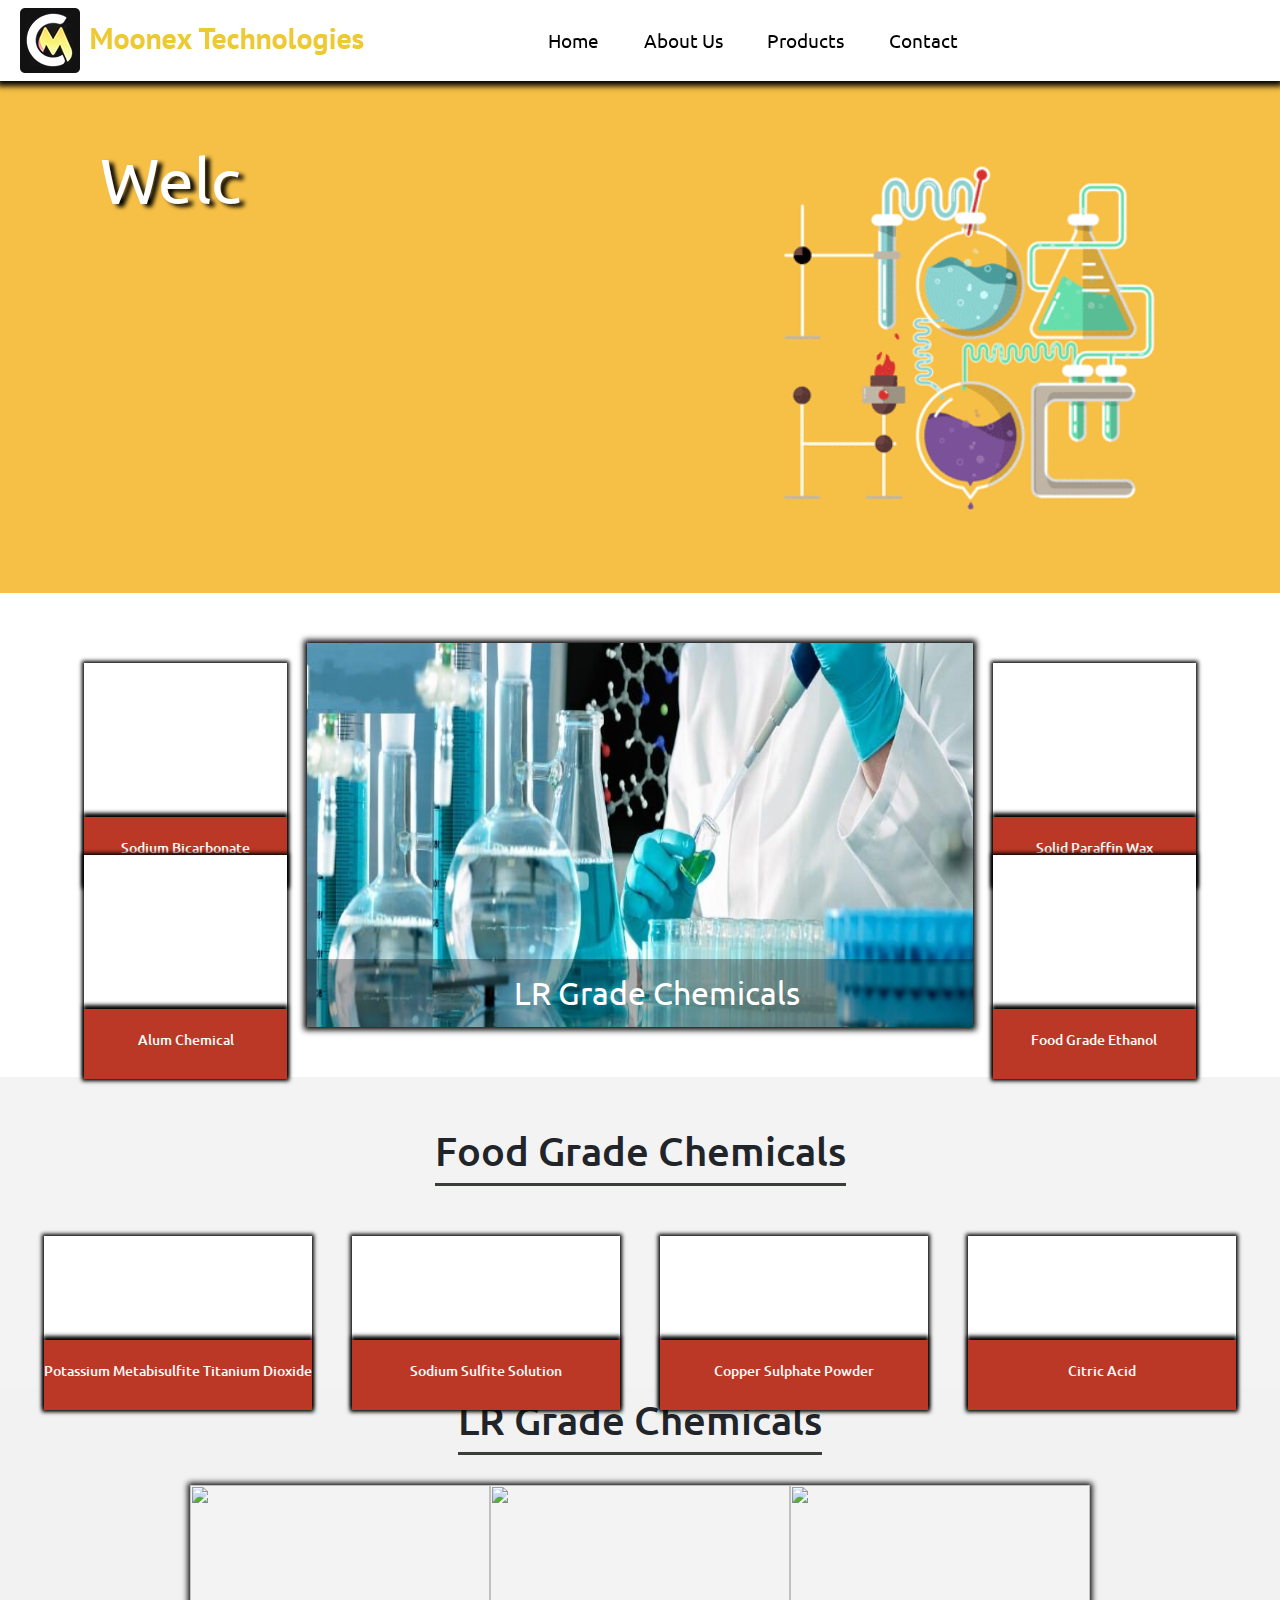
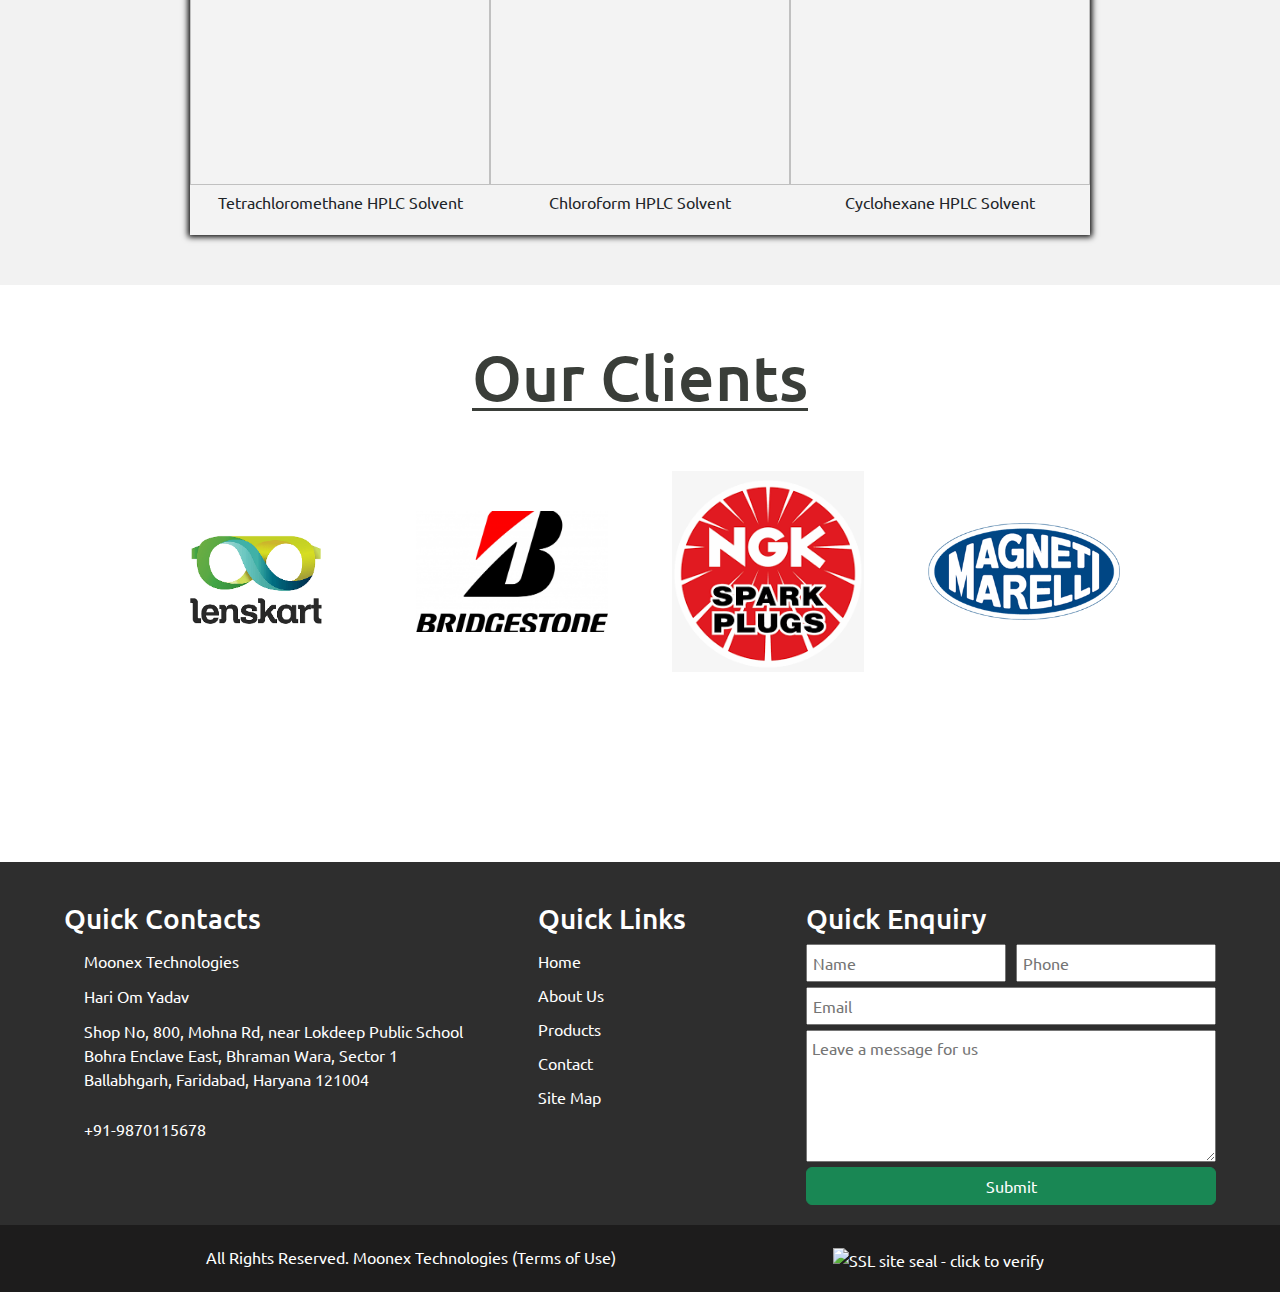
==== index.html @ 4b6b321c "Add files via upload" ====
<!DOCTYPE html>
<html lang="en">
<head>
    <meta charset="UTF-8">
    <meta http-equiv="X-UA-Compatible" content="IE=edge">
    <meta name="viewport" content="width=device-width, initial-scale=1.0">
    <title>Moonex Technologies</title>
    <link rel="stylesheet" href="https://cdn.jsdelivr.net/npm/bootstrap@5.1.1/dist/css/bootstrap.min.css">
    <link rel="stylesheet" href="css/index.css">
    <link rel="stylesheet" href="css/indexmobile.css">
    <script src="https://use.fontawesome.com/1861f71565.js"></script>
    <script src="js/data.js"></script>
</head>
<body>
    
    <!-- navbar -->
    <nav>
        
        <div class="mobile__toggle_off"  onclick="myFunction()">
            <span class="fa fa-bars" id="bars"></span>
            <span class="fa fa-times" id="wheel"></span>

        </div>
        <div class="verticalDrop" id="vDropOn">
            <div class="vertical__box" id="vd1"onclick="navDrop(this.id)">JIS Test Powder</div>
            <div class="vertical__box" id="vd2"onclick="navDrop(this.id)">Test Dust</div>
            <div class="vertical__box" id="vd3"onclick="navDrop(this.id)">SAP Test Powder</div>
            <div class="vertical__box" id="vd4"onclick="navDrop(this.id)">Fuel Contaminants</div>
            <div class="vertical__box" id="vd5"onclick="navDrop(this.id)">Lab Grade Chemicals</div>
            <div class="vertical__box" id="vd6"onclick="navDrop(this.id)">Industrial Chemicals & Lubricant Oils</div>
            <div class="vertical__box" id="vd7"onclick="navDrop(this.id)">Rubber Processing Oil & Chemicals</div>
            <div class="vertical__box" id="vd8"onclick="navDrop(this.id)">Food Grade Chemicals</div>
            <div class="vertical__box" id="vd9"onclick="navDrop(this.id)">Textile Chemicals, Paint & Paper Chemicals</div>
            <div class="vertical__box" id="vd10"onclick="navDrop(this.id)">RO Antiscalant Chemicals</div>
            <div class="vertical__box" id="vd11"onclick="navDrop(this.id)">Cleaning Chemicals</div>
            <div class="vertical__box" id="vd12"onclick="navDrop(this.id)">Post Solder Cleaning Chemical Solvents</div>
            <div class="vertical__box" id="vd13"onclick="navDrop(this.id)">SMT Spare Parts</div>
    </div>
        <div class="mobile__toggle_on" id="mobile__on">
        
            <div class="vertical__box"><a href="">Home</a></div>    
            <div class="vertical__box"><a href="html/about_us.html">About Us</a></div>
            <div class="vertical__box" id="vertical_product">Products
            
            
            </div>

            <div class="vertical__box"><a href="html/contact.html">Contact</a></div>
            
    </div>
        
        <div class="logo">
            <img src="photos/logo.png" alt="" srcset="" onclick="goToHome()">
        </div>
        
        <!-- <div class="menu"> -->
            <ul class="list__items">
                <li><a href="">Home</a></li>
                <li><a href="html/about_us.html">About Us</a></li>
                <li id="product_dropdown"><a href="html/products.html">Products </a>
                <div id="dropDown">

                        <!-- https://qmigo.github.io/moonex.github.io/html/products.html -->
                        <div id="nv1"onclick="navDrop(this.id)">JIS Test Powder</div>
                        <div id="nv2"onclick="navDrop(this.id)">Test Dust</div>
                        <div id="nv3"onclick="navDrop(this.id)">SAP Test Powder</div>
                        <div id="nv4"onclick="navDrop(this.id)">Fuel Contaminants</div>
                        <div id="nv5"onclick="navDrop(this.id)">Lab Grade Chemicals</div>
                        <div id="nv6"onclick="navDrop(this.id)">Industrial Chemicals & Lubricant Oils</div>
                        <div id="nv7"onclick="navDrop(this.id)">Rubber Processing Oil & Chemicals</div>
                        <div id="nv8"onclick="navDrop(this.id)">Food Grade Chemicals</div>
                        <div id="nv9"onclick="navDrop(this.id)">Textile Chemicals, Paint & Paper Chemicals</div>
                        <div id="nv10"onclick="navDrop(this.id)">RO Antiscalant Chemicals</div>
                        <div id="nv11"onclick="navDrop(this.id)">Cleaning Chemicals</div>
                        <div id="nv12"onclick="navDrop(this.id)">Post Solder Cleaning Chemical Solvents</div>
                        <div id="nv13"onclick="navDrop(this.id)">SMT Spare Parts</div>
                    </div>
                </li>
                
                <li><a href="html/contact.html">Contact</a></li>
            </ul>
        <div class="contact__icons">
            <div class="icons__hover " >
                
                <span class="fa fa-mobile fa-lg " ></span>
            </div>
            <div class="contact_notification">
                <p> BALLABHGARH, FARIDABAD, HARYANA</p>
                <p> GST NO. : 06ANDPY6567A1ZT </p>
                <p> +91-9310687322</p>
                
            </div>

            <div class="icons__hover">
                
                <span class="fa fa-envelope fa-sm" onclick="gmail()"></span>
            </div>
            <div class="contact_notification">
                <p> BALLABHGARH, FARIDABAD, HARYANA</p>
                <p> GST NO. : 06ANDPY6567A1ZT </p>
                <p> moonex@gmail.com</p>
                
            </div>
            <div class="icons__hover">
                
                <span class="fa fa-whatsapp fa-lg" onclick="whtsapWeb()"></span>
            </div>
            <div class="contact_notification">
                <p> BALLABHGARH, FARIDABAD, HARYANA</p>
                <p> GST NO. : 06ANDPY6567A1ZT </p>
                <p> +91-9310687322</p>
                
            </div>
            
        </div>
         
    </nav>
   
    <!-- navbar -->


    <!-- Primary section -->
    <section class="primary">
        
            <div class="primary__content ">
                <span class="fs demo"></span>
                <span class="fm demo"></span>
                <span class="fl demo"></span>

            </div>
            <div class="primary__gallery">
                <img src="photos/6EU.gif" alt="">
            </div>
        
        
    </section>
    <!-- Primary section -->
    <!-- slide header -->
    <section class="slide_show">
        <div class="slideLeft">
            <div class="product_card">
                <div class="image_holder">
                    <img class="scroll-page" onclick="imageClicked(this.id)" id="Sodium Bicarbonate" src="https://2.wlimg.com/product_images/bc-small/2021/8/7286909/watermark/sodium-bicarbonate-1612415874-5712691.jpeg" alt="">
                </div>

              <div class="product_heading">
                    <h1>
                        Sodium Bicarbonate
                    </h1>
              </div>
            </div>
            <div class="product_card">
                <div class="image_holder">
                    <img onclick="imageClicked(this.id)" id="Alum Chemical" src="https://2.wlimg.com/product_images/bc-small/2020/7/7286909/watermark/alum-chemical-1595571303-5528012.jpeg" alt="">
                    
                </div>

            <div class="product_heading">
                    <h1>
                        Alum Chemical
                    </h1>
                </div>
            </div>
        </div>
        <div class="frame"> 
            <div class="slides" id="1">
              <img onclick="bannerClicked(this.id)" id="html/products.html#nv1" src="photos/ss1.jpg" alt="">
              <div class="img_desc">JIS Test Powder</div>
            </div>
            <div class="slides" id="2">
              <img onclick="bannerClicked(this.id)" id="html/products.html#nv5" src="photos/ss2.jpeg" alt="">
              <div class="img_desc">LR Grade Chemicals</div>
            </div>
            <div class="slides" id="3">
              <img onclick="bannerClicked(this.id)" id="html/products.html#nv6" src="photos/ss3.jpg" alt="">
              <div class="img_desc">Industrial Chemicals & Lubricant Oil</div>
            </div>
            <div class="slides" id="4">
              <img onclick="bannerClicked(this.id)" id="html/products.html#nv7" src="photos/ss4.jpg" alt="">
              <div class="img_desc">Oils & Chemicals Absorbents Products</div>
            </div>
            <div class="slides" id="5">
              <img src="" alt="">
              <div class="img_desc"></div>
            </div>
          </div>
         <div class="slideRight">
            <div class="product_card">
                <div class="image_holder">
                    <img onclick="imageClicked(this.id)" id="Solid Paraffin Wax" src="https://2.wlimg.com/product_images/bc-small/2020/7/7286909/watermark/solid-paraffin-wax-1595571397-5528017.jpeg" alt="">
                </div>
                
                <div class="product_heading">
                    <h1>
                        Solid Paraffin Wax
                    </h1>
                </div>
                
            </div>

            <div class="product_card">
                <div class="image_holder">
                    <img onclick="imageClicked(this.id)" id="Food Grade Ethanol" src="https://2.wlimg.com/product_images/bc-small/2020/7/7286909/watermark/food-grade-ethanol-1595571522-5528024.jpeg" alt="">
                    <!-- <img src="images.jpeg" alt=""> -->
                </div>
                <!-- <span class="fa fa-chevron-left nav_button nvbl"></span> -->
                <!-- <span class="fa fa-chevron-right nav_button nvbr"></span> -->
                
                <div class="product_heading">
                    <h1>
                        Food Grade Ethanol
                    </h1>
                </div>
                
            </div>
         </div>
    </section>
    <!-- slide header -->

    <!-- product section -->
    <section class="product" id="product">
        <div>
        <h1>Food Grade Chemicals</h1>
        <div class="underline"></div>
        </div>
        <div class="product_card_container">
            <div class="product_card">
                <div class="image_holder">
                    <img onclick="imageClicked(this.id)" id="Potassium Metabisulfite Titanium Dioxide" class="scroll-page" id="id-1" src="https://2.wlimg.com/product_images/bc-small/2020/7/7286909/watermark/potassium-metabisulfite-titanium-dioxide-1595333790-5528004.jpeg" alt="">
                </div>

              <div class="product_heading">
                    <h1>
                        Potassium Metabisulfite Titanium Dioxide
                    </h1>
              </div>
            </div>
            <div class="product_card">
                <div class="image_holder">
                    <img onclick="imageClicked(this.id)" id="Sodium Sulfite Solution" src="https://2.wlimg.com/product_images/bc-small/2020/7/7286909/watermark/sodium-sulfite-solution-1595333713-5527999.jpeg" alt="">
                    
                </div>

            <div class="product_heading">
                    <h1>
                        Sodium Sulfite Solution
                    </h1>
                </div>
            </div>
            <div class="product_card">
                <div class="image_holder">
                    <img onclick="imageClicked(this.id)" id="Copper Sulphate Powder" src="https://2.wlimg.com/product_images/bc-small/2020/7/7286909/watermark/copper-sulfate-1595571273-5528010.jpeg" alt="">
                </div>
                
                <div class="product_heading">
                    <h1>
                        Copper Sulphate Powder
                    </h1>
                </div>
                
            </div>

            <div class="product_card">
                <div class="image_holder">
                    <img onclick="imageClicked(this.id)" id="Citric Acid" src="https://2.wlimg.com/product_images/bc-small/2020/7/7286909/watermark/citric-acid-1595571235-5528005.jpeg" alt="">
                </div>
                
                <div class="product_heading">
                    <h1>
                        Citric Acid
                    </h1>
                </div>
                
            </div>
          
        </div>
       
    
        </section>
        

    <!-- product section -->
    
    <section class="button_gallery">
        <div style="width: fit-content; margin: auto;">
        <h1 class="new_heading">LR Grade Chemicals</h1>
        <div class="underline"></div>
        </div>
        <div id="new_gallery">
            <div id="new_strip">
            <div class="new_frame">
                <img onclick="imageClicked(this.id)" id="HPLC Gradient Grade Solvent"src="https://2.wlimg.com/product_images/bc-full/2020/7/7286909/watermark/hplc-gradient-grade-solvent-1595407750-5528872.jpeg" alt="">
                <div class="frame_title">HPLC Gradient Grade Solvent</div>
            </div>
            <div class="new_frame">
                <img onclick="imageClicked(this.id)" id="Isooctane HPLC Solvent" src="https://2.wlimg.com/product_images/bc-full/2020/7/7286909/watermark/isooctane-hplc-solvent-1595407838-5528873.jpeg" alt="">
                <div class="frame_title">Isooctane HPLC Solvent</div>
            </div>
            <div class="new_frame">
                <img onclick="imageClicked(this.id)" id="1-4 Dioxane HPLC Solvent" src="https://2.wlimg.com/product_images/bc-small/2020/7/7286909/watermark/1-4-dioxane-hplc-solvent-1595407894-5528874.jpeg" alt="">
                <div class="frame_title">1-4 Dioxane HPLC Solvent</div>
            </div>
            <div class="new_frame">
                <img onclick="imageClicked(this.id)" id="Tetrachloromethane HPLC Solvent"src="https://2.wlimg.com/product_images/bc-small/2020/7/7286909/watermark/tetrachloromethane-hplc-solvent-1595407947-5528875.jpeg" alt="">
                <div class="frame_title">Tetrachloromethane HPLC Solvent</div>
            </div>
            <div class="new_frame">
                <img onclick="imageClicked(this.id)" id="Chloroform HPLC Solvent" src="https://2.wlimg.com/product_images/bc-small/2020/7/7286909/watermark/chloroform-hplc-solvent-1595408027-5528876.jpeg" alt="">
                <div class="frame_title">Chloroform HPLC Solvent</div>
            </div>
            <div class="new_frame">
                <img onclick="imageClicked(this.id)" id="Cyclohexane HPLC Solvent" src="https://2.wlimg.com/product_images/bc-small/2020/7/7286909/watermark/cyclohexane-hplc-solvent-1595408086-5528878.jpeg" alt="">
                <div class="frame_title">Cyclohexane HPLC Solvent</div>
            </div>
            <div class="new_frame">
                <img onclick="imageClicked(this.id)" id="Acetonitrile HPLC Solvent"src="https://2.wlimg.com/product_images/bc-small/2020/7/7286909/watermark/acetonitrile-hplc-solvent-1595408192-5528880.jpeg" alt="">
                <div class="frame_title">Acetonitrile HPLC Solvent</div>
            </div>
            
            </div>
            <span id="new_left" onclick="right()"  class="fa fa-chevron-left"></span>
        <span id="new_right" onclick="left()"    class="fa fa-chevron-right"></span>
        </div>
        
    </section>
    <!-- moving gallery -->
    
    <!-- client section -->
    <section class="clients">
        <div>
        <h1>Our Clients</h1>
        <div class="underline"></div>
        </div>
        <div class="client__container">
            <div class="client">
                <img src="photos/lenskart.png" alt="">
                
            </div>
            <div class="client">
                <img src="photos/bs_logo.png" alt="">
            </div>
            <div class="client">
                <img src="photos/ngk_spark_plug_logo.png" alt="">

            </div>
            <div class="client">
                <img src="[data-uri]" alt="">

            </div>
            <div class="client">
                <img src="https://www.jbmgroup.com/wp-content/uploads/2021/02/thumbnail_JBM_Logo-01-01-01_gs.png" alt="">

            </div>
            <div class="client">
                <img src="https://iocl.com/assets/images/logo.gif" alt="">

            </div>
            <div class="client">
                <img src="https://wipehotwire.com/assets/images/logo.png" alt="">

            </div>
            <div class="client">
                <img src="https://www.nipponsteel.com/en/common/images/header_logo01.png" alt="">

            </div>
            <div class="client">
                <img src="https://www.munjalauto.com/wp-content/uploads/2018/09/2018-09-27.png" alt="">

            </div>
            <div class="client">
                <img src="https://www.nitto.com/common/img/nitto_logo.svg" alt="">

            </div>
           
        </div>
    </section>

    <!-- client section -->

    <!-- footer -->

    <section class="footer">
        <div class="footer_one">
            <div class="q_contact">
                <h3>
                    Quick Contacts
                </h3>
                <span>
                    <i class="fa fa-building"></i>
                    Moonex Technologies
                </span>
                <span>
                    <i class="fa fa-user fa-lg"></i>
                    Hari Om Yadav
                </span>
                <span id="span3">
                    <i class="fa fa-map-marker fa-lg"></i>
                    <p>Shop No, 800, Mohna Rd, near Lokdeep Public School
                    Bohra Enclave East, Bhraman Wara, Sector 1
                    Ballabhgarh, Faridabad, Haryana 121004 </p>
                </span>
                <span>
                    <i class="fa fa-mobile fa-2x"></i>
                    +91-9870115678
                </span>
                <div class="footerline"></div>
            </div>
            
            <div class="q_links">
                <h3>
                    Quick Links
                </h3>
                <a href="index.html">Home</a>
                <a href="html/about_us.html">About Us</a>
                <a href="html/products.html">Products</a>
                <a href="html/contact.html">Contact</a>
                <a href="html/contact.html#map">Site Map</a>
                <div class="footerline"></div>

            </div>
            <div class="q_enquiry">
                <h3>
                    Quick Enquiry
                </h3>
                <form action="" method="post" id="form" class="form">
                    <input id="name"type="text" name="name" placeholder="Name" required>
                    <input id="telephone" type="tel" name="mobile" id="" placeholder="Phone" required>
                    <input id="email"type="email" placeholder="Email" required>
                   
                    <textarea name="" id="textarea" cols="30" rows="5" placeholder="Leave a message for us" required></textarea>
                    <button class="btn btn-success">Submit</button>
                </form>
                
            </div>
        </div>
        <div class="footer_two">
            <div class="footer_content">
                All Rights Reserved. Moonex Technologies (Terms of Use)<br>
                <!-- Developed & Managed By Weblink.In Pvt. Ltd. -->
            </div>
            <div class="footer_logo">
                <!-- <img src="https://catalog.wlimg.com/main-common/ei.png" alt=""> -->
                <img style="cursor:pointer;cursor:hand" src="https://seal.starfieldtech.com/images/3/en/siteseal_sf_3_h_l_m.gif"  alt="SSL site seal - click to verify">
            </div>
        </div>
    </section>
    <!-- footer -->

    <!-- invisible a buttons -->

<a href="html/enquiry.html" style="display: none;"id="linktoEnquiry"></a>
<a href=""style="display: none;" id="linktoProduct"></a>
<a href="https://mail.google.com/mail/?view=cm&fs=1&tf=1&to=ank031100@gmail.com" id="gmail" style="display: none;"  target="_blank"></a>
<script src="js/slideShow.js"></script>
<script>
     
        function imageClicked(id)
{   
    var photo=document.getElementById(id).getAttribute('src');

    localStorage.setItem("titleSearch",id);
    localStorage.setItem("productPic",photo);
    var linktoEnquiry=document.getElementById("linktoEnquiry");
                linktoEnquiry.click();
} 

function bannerClicked(id)
{
    var linkbutton=document.getElementById("linktoProduct");
    linkbutton.setAttribute("href",id);
    linkbutton.click();

}

window.onload=()=>{
    var i=0;
            var j=0;
            var speed = 200;
            txt="Welcome";
            function typeWriter() {
              if (i < txt.length) {
                  document.getElementsByClassName("demo")[j].innerHTML += txt.charAt(i);
                  setTimeout(typeWriter, speed);
                i++;
              }
              
              else 
              {
                 i=0;j++;
                 if(j==1) 
                 txt="To";
                 else
                 txt="Moonex";
    
                  typeWriter();
              }
            }
            
            typeWriter();


}    
           
function whtsapWeb()
{
    window.location.href="https://api.whatsapp.com/send/?phone=919870115678&text&app_absent=0";
}
function gmail()
{
    document.getElementById("gmail").click();

}

        
        var dropDown=document.getElementById("dropDown");
        dropDown.addEventListener("scroll",()=>{
            document.getElementsByTagName("body")[0].style.overflow=0;
        })

        window.addEventListener("resize",()=>{
            var x=document.getElementById("mobile__on");
        if(window.innerWidth>480)
        {
            x.style.display="none";
        }
        })

        function navDrop(id)
        {   
            var str=id.substr(2);
           console.log(str);
            var linkbutton=document.getElementById("linktoProduct");
            linkbutton.setAttribute("href",`html/products.html#nv${str}`);
            document.getElementById("linktoProduct").click();
        }
        
function goToHome(){
    var a = document.createElement("a");
    a.href="";
    a.click();
} 
 
</script>   
<script src="js/buttonSlideShow.js"></script>

<script src="js/mobileNav.js"></script>

</body>

</html>
---- css/index.css ----
@import url('https://fonts.googleapis.com/css2?family=Ubuntu:wght@300;400&display=swap');
*{
    margin: 0;
    padding: 0;
    font-family: 'Ubuntu', sans-serif;
    box-sizing: border-box;
    cursor: default;
    

}



/* navbar css */
/* phone toggle */
#vDropOn{
    display: none;
}
nav{
    position: sticky;
    left: 0;
    top: 0;
    display: flex;
    width: inherit;
    align-items: center;
    justify-content: space-between;
    background-color: #fff; 
    padding: 5px 0; 
    z-index: 1000;
    height: fit-content;
    padding: 8px 0px;
    box-shadow: 0px 2px 6px 3px black;
}

.mobile__toggle_off{
    display: none;
    margin-left: 10px;
    font-size: 2rem;
    align-items: center;
    justify-content: center;
    overflow: hidden;
}
.mobile__toggle_on{
    position: absolute;
    top:70px;
    left: 0px;
    display: none;
    background-color: #DCDCDC;
    flex-direction:column;
    width: 300px;
    height: 300px;
    border-radius: 7px;
    

}
.vertical__box{
    width: inherit;
    height: 25%;
    display: flex;
    align-items: center;
     
}
.vertical__box:hover{
    transition: transform 0.4s ease-in;
    transform: scale(1.02);
    background-color: #9c9c9c;
    
}
.vertical__box > a{
    text-decoration: none;
    font-family: 'Ubuntu', sans-serif;
    color: black;
    font-weight: bold;
    font-size: 1.4rem;  
    margin:5px 10px;
}
.logo > img{
    margin-left: 20px;
    object-fit: contain;
}

/* when screen size reduces .list__items will disappear */
.list__items{
    width:40vw;
    display: flex;
    align-items: center;
    justify-content: space-evenly;
    margin-block-end: 0px;

}
.list__items > li{
    list-style: none;
    width: fit-content;
    height: 65px;
    display: flex;
    align-items: center;
    /* background-color: teal; */
    
}
.list__items>li>a:hover{
    background-color: #f6c046;
    color: black;
    border-radius: 20px;
    

}
.list__items > li> a{
    text-decoration: none;
    color: black;
    font-size: 1.2rem;
    padding: 7px 10px;

}
/* dropdown */
#product_dropdown{
    position: relative;
    /* background-color: tomato; */
}
#product_dropdown:hover #dropDown{
    display: flex;
}
#dropDown{
    display: none;
    position: absolute;
    min-width: fit-content;
    width: 20vw;
    /* padding: 10px; */
    padding-left: 0px;
    padding-right: 0px;
    padding-inline-start: 0px;
    z-index: 1001;
    left: 0;
    top: 65px;;
    border: 1px solid black;
    background-color: white;
    /* display: flex; */
    list-style: none;
    flex-direction: column;
    box-shadow: 0px 0px 6px 2px black;
    overflow-y: scroll;
    max-height: 65vh;
    -ms-overflow-style: none;  /* IE and Edge */
    scrollbar-width: none;  /* Firefox */
}
#dropDown::-webkit-scrollbar{
    width: 0;
    background: transparent;
}

#dropDown>div{
    width: inherit;
    height: fit-content;
    padding:1rem 0px 0.5rem 1rem;
    font-size:0.9rem;
    cursor: default;
}
#dropDown>div:hover{
    box-shadow: 0px 0px 6px 3px black;
}
#dropDown>div>a{
    text-decoration: none;
    color: black;
}

/* dropdown */


.contact_notification{
    position: absolute;
    height: 35px;
    width: 100vw;
    top: 60px;
    right: -20px;
    z-index: 0;
    display: none;

    /* border: 1px solid black; */
}
.contact_notification>p{
    display: block;
    height: fit-content;
    /* background-color: black; */
    font-size: 1rem;
    margin: auto;
}


.contact__icons{
    display: flex;
    align-items: center;
    justify-content: space-between;
    color: black;
    font-size: 1.3rem;
    min-width: 130px;
    margin: 0 20px;
    position: relative;
}
.icons__hover{
    width: 40px;
    height: 40px;
    display: flex;
    justify-content: center;
    align-items: center;
    font-size: 1.5rem;
    position: relative;
}
.icons__hover:hover + .contact_notification{
    animation: zoom_out 0.2s 1 linear forwards;
    background: #000;
    box-shadow: 0px 0px 6px 2px black;
    color: white;
    display: flex;
    /* justify-content: center;
    align-items: center; */
    
}
@keyframes zoom_out{
    0% {transform: scale(0);}
    100% {transform: scale(1);}
}

.icons__hover:hover{
   color: white;
    background-color: #000;
    border-radius: 50%;
    outline: solid transparent 1px;
}

/* navbar css */

/* primary section */

.primary{
    background-color: #f6c046;    
    width:inherit;
    height: 40vw;
    display: flex;
}

.primary__content{
    width: 50%;
    display: flex;
    flex-direction: column;
    color: #fff;
    z-index: 1;
}
.typewriter .fl{
    overflow: hidden; /* Ensures the content is not revealed until the animation */
    border-right: .05em solid #3a3e39; /* The typwriter cursor */
    white-space: nowrap; /* Keeps the content on a single line */
    margin: 0 auto; /* Gives that scrolling effect as the typing happens */
    letter-spacing: 5px; /* Adjust as needed */
    animation: 
      typing 3.5s steps(40, end),
      blink-caret .75s step-end infinite;
}
@keyframes typing {
    from { width: 0 }
    to { width: 80% }
  }

@keyframes blink-caret {
    from, to { border-color: transparent }
    50% { border-color: #3a3e39; }
  }
.primary__content>span{
    margin-left: 100px;
}
.primary__content>span:nth-child(1){
    margin-top: 50px;
}

.primary__gallery{
    width: 40%;
    height:70%; 
    margin: auto;
    border-radius: 5px;
}

.primary__gallery > img{
    width: 100%;
    height: 100%;
    object-fit: cover;
    border-radius: 5px;
}
/* primary section */

/* slide header */
.slide_show{
    width: 90vw;
    height: 30vw;
    margin: 50px auto;
    display: flex;
    }

.frame{
    /* height: 500px; */
    height: 100%;
    width: 700px;
    /* border: 1px solid black; */
    display: block;
    margin: auto;
    position: relative;
    overflow: hidden;
    box-shadow: 0px 0px 6px 3px black;

}
.slides{
position: absolute;
top: 0;
left: 0;
/* height: 500px; */
height: 100%;
width: 700px;
display: none;
}

/* slide animation */
@keyframes coming{
    0% {left: 700px;}
    100%{left: 0px;}
}
@keyframes going {
    0% {left: 0px;}
    100%{left: -700px;}
}
/*  slide animation*/
.slides>img{
/* height: 500px; */
width: 700px;
height: 100%;
}
.img_desc{
    position: absolute;
    bottom: 0px;
    left: 0px;
    height: fit-content;
    text-align: center;
    font-size: 2rem;
    padding:10px 0px;
    color: white;
    width: 100%;
    background-color: rgba(0, 0, 0, 0.308);
    /* background-color: brown; */
}

.slideLeft{
    display: grid;
    grid-template-columns: 1fr;
    width: 20vw;
    
}
.slideRight{
    display: grid;
    grid-template-columns: 1fr;
    width: 20vw ;
     
}
  



/* slide header */

/* product section  */
.product{
    display: flex;
    flex-direction: column;
    max-width: 100vw;
    width: inherit;
    align-items: center;
    justify-content: space-between;
    height:fit-content ;  
    padding:50px 0px 40px 0 ;
    background-color: #f3f3f3;
}
.product>h1{
    display: block;
    font-size: 3rem;
    margin-top: 20px;
    color: #3a3e39;
    line-height: 0.7;
}
.product_card_container{
    max-width: 98vw;
    width: inherit;
    display:grid;
    margin: auto;  
    grid-template-columns: 1fr 1fr 1fr 1fr;
}
.product_card{
    margin:20px;
    /* padding: 40px 20px 10px 20px; */
    background-color: white;
    box-shadow: 0px 0px 4px 2px black;
    display: flex;
    flex-direction: column;
    min-height: fit-content;
    height: 80%;
    justify-content: center;
    align-items: center;
    border-radius: 0px;    
    position: relative;
}
.image_holder{
    display: flex;
    overflow: hidden;
    scroll-behavior: smooth;
    /* min-width: 246px; */
    /* max-width: 22vw; */
    height: 100%;
    width: 100%;
}
.image_holder>img{   
    width:  90%;
    margin: 20px auto 0px auto;
    min-height: 100% ;
}
::-webkit-scrollbar{
    overflow-x: hidden;
}
.nav_button{
    font-size: 1.2rem;
    position: absolute;
    color: #3a3e39;
}
@keyframes blinking
{
    from, to { color: transparent }
  50% { color: #3a3e39; }
}
.nvbl
{
    left: 1%;      
}
.nvbr
{    
    right: 1%;
}
.product_card>span:hover{
    transition: 0.3s ease-in-out;
    font-size:1.5rem;
}
.product_heading{
   width: 100%;
   /* margin-top: 20px; */
   height: 15vh;
   max-height: 70px;
   display: flex;
   justify-content: center;
   align-items: center;
   background-color: #bb3826;
   box-shadow: 0px -3px 4px 1px black;
}
.product_heading:hover{
    background-color:#d13925;;
}
.product_heading>h1{
    font-size: 0.9rem;
    /* display: block; */
    text-align: center;
    color: #fef9f9;

}
/* product section */


/* button gallery */
.button_gallery{
    background-color: #f2f2f2;
    padding:10px 0px 50px 0px;
    height: fit-content;
    
}
#new_gallery{
    width: 900px;
    margin: auto;
    background-color: #f3f3f3;
    height: 350px;
    overflow: hidden;
    position: relative;
    box-shadow: 0px 0px 6px 2px black;
    }
  
   
    #new_strip{
        display: flex;
        width: fit-content;
        height: fit-content;
        position: absolute;
        top: 0;
        overflow-y: hidden;    
    }
    .new_frame{
        width: 300px;
        height: 100%;
        display: flex;
        flex-direction: column;
    }
    .new_frame>img{
        width: 300px;
        height: 300px;
    }
    .frame_title{
        width: 300px;
        height: 50px;
        text-align: center;
        padding: 5px;
    }
   
    #new_left{
        position: absolute;
        top: 50%;
        left: 1px;
        font-size: 2rem;
    }
    #new_right{
        position: absolute;
        top: 50%;
        right: 0;
        font-size: 2rem;
    }
    #new_left:hover,#new_right:hover{
        transition: transform .2s linear;
        transform: scale(1.4);
    }
    
/* moving gll */


/* client section */

.clients{
    width: inherit;
    height: fit-content;
    padding: 50px 0px;
    display: flex;
    flex-direction: column;
    justify-content: center;
    align-items: center;
}
.clients>div>h1{
    display: block;
    font-size: 4rem;
    margin-top: 20px;
    text-align: center;
    color: #3a3e39;
    line-height: 0.7;
    
}

.client__container{
    display: grid;
    margin-top: 30px;
    gap:70px 0px;
    grid-template-columns: 1fr 1fr 1fr 1fr ;
    width: 80%;
}
.client>img{
    width: 15vw;
    object-fit: contain;

}
.client{
    height: 100%;
    overflow:hidden;
    display: flex;
    justify-content: center;
    align-items: center;
}

/* client section */

/* footer */
.footer{
    width: inherit;
    height: fit-content;
    padding-top:20px;
    display: flex;
    flex-direction: column;
    background-color: #2e2e2e;
    color: #fff;
}
.footer_one{
    display: grid;
    grid-template-columns:2fr 1fr 2fr;
    width:90%;
    margin: 20px auto;
    gap:0px 5vw;

}
.footer_one>div{
    display: flex;
    width: 100%;
    flex-direction: column;
}
.footer span{
    margin:5px 0px;
    width: 100%;
}

.q_contact>span>i{
    margin: 0px 10px;
}
#span3{
    display: flex;
}
.q_links>a{
    margin:5px 0px;
    width: 100%;
    text-decoration: none;
    color: white;
}
.q_links>a:hover{
    text-decoration: underline;
    cursor: pointer;
}
.form{
    width: 100%;
    display: grid;
    gap:5px 10px;
    grid-template-columns: 1fr 1fr;
}
.form input,textarea{
    padding: 5px;
    width: 100%;
}
textarea,input:focus{
    outline: none;
    
}
#email{
    grid-column:1/ span 2;

}
#textarea{
    grid-column:1/ span 2;
}
.btn{
    grid-column:1/ span 2;

}
.footer_two{
    display: flex;
    width: inherit;
    height: fit-content;
    padding: 20px;
    /* margin:20px; */
    background-color: #1d1c1c;
    justify-content: space-evenly;    
}


.footer_logo>img{
    margin:0 30px;
}

/* footer */

/* utility */
#bars{
    display: flex;
    color:black;
}
#wheel{
    display: none;
    color: black;
}
.fs{
    font-size: 4rem;
    text-shadow: 5px 3px 4px black;

}
.fms{
    font-size: 4rem;
}
.fm{
    font-size: 6rem;
    text-shadow: 5px 3px 4px black;
}
.fl{
    line-height:120px;
    font-size: 8.5rem;
    text-shadow: 5px 3px 4px black;
    
}
.no_display{
    display: none;
}
.underline{
    display: block;
    width: 100%;
    line-height:-80px;
    height: 3px;
    margin-bottom: 30px;
    background-color: #3a3e39;   
}

@media screen and (max-width: 1025px) {
  
.fs{
    font-size: 3rem;
    text-shadow: 5px 3px 4px black;

}
.fms{
    font-size: 3rem;
}
.fm{
    font-size: 5rem;
    text-shadow: 5px 3px 4px black;
}
.fl{
    line-height:120px;
    font-size: 7.5rem;
    text-shadow: 5px 3px 4px black;
}
  
}
/* tablet */
    
@media screen and (min-width: 481px) and (max-width: 1024px) {
    /* nav */
    body{
        overflow-x: hidden;
    }
    #new_gallery{
        width: 600px;
        margin: auto;
        background-color: #f3f3f3;
        height: 350px;
        overflow: hidden;
        position: relative;
        box-shadow: 0px 0px 6px 2px black;
        }
    .logo{
        box-shadow: 0px 0px 6px 3px black;
        padding: 10px;
        width: 100%;
        margin: auto;
        text-align: center;
        }
    nav{
        position: sticky;
        left: 0;
        top: 0;
        display: flex;
        width: inherit;
        align-items: center;
        flex-direction: column;
        justify-content: space-between;
        background-color: #fff; 
        padding: 5px 0; 
        z-index: 1000;
        height: fit-content;
        padding: 8px 0px;
        box-shadow: 0px 2px 6px 3px black;
    }
    
    .mobile__toggle_off{
        display: none;
        margin-left: 10px;
        font-size: 2rem;
        align-items: center;
        justify-content: center;
        overflow: hidden;
    }
    .mobile__toggle_on{
        position: absolute;
        top:70px;
        left: 0px;
        display: none;
        background-color: #DCDCDC;
        flex-direction:column;
        width: 300px;
        height: 300px;
        border-radius: 7px;
        
    
    }
    .vertical__box{
        width: inherit;
        height: 25%;
        display: flex;
        align-items: center;
         
    }
    .vertical__box:hover{
        transition: transform 0.4s ease-in;
        transform: scale(1.02);
        background-color: #9c9c9c;
        
    }
    .vertical__box > a{
        text-decoration: none;
        font-family: 'Ubuntu', sans-serif;
        color: black;
        font-weight: bold;
        font-size: 1.4rem;  
        margin:5px 10px;
    }
    .logo > img{
        margin-left: 20px;
        object-fit: contain;
    }
    
    /* when screen size reduces .list__items will disappear */
    .list__items{
        width:80vw;
        display: flex;
        align-items: center;
        justify-content: space-evenly;
        margin-block-end: 0px;
    
    }
    .list__items > li{
        list-style: none;
        width: fit-content;
        height: 65px;
        display: flex;
        align-items: center;
        /* background-color: teal; */
        
    }
    .list__items>li>a:hover{
        background-color: #f6c046;
        color: black;
        border-radius: 20px;
        
    
    }
    .list__items > li> a{
        text-decoration: none;
        color: black;
        font-size: 1.0rem;
        padding: 7px 10px;
    
    }
    /* dropdown */
    #product_dropdown{
        position: relative;
        /* background-color: tomato; */
    }
    #product_dropdown:hover #dropDown{
        display: flex;
    }
    #dropDown{
        display: none;
        position: absolute;
        min-width: fit-content;
        width: 40vw;
        /* padding: 10px; */
        padding-left: 0px;
        padding-right: 0px;
        padding-inline-start: 0px;
        z-index: 1001;
        left: 0;
        top: 65px;;
        border: 1px solid black;
        background-color: white;
        /* display: flex; */
        list-style: none;
        flex-direction: column;
        box-shadow: 0px 0px 6px 2px black;
        overflow-y: scroll;
        max-height: 65vh;
        -ms-overflow-style: none;  /* IE and Edge */
        scrollbar-width: none;  /* Firefox */
    }
    #dropDown::-webkit-scrollbar{
        width: 0;
        background: transparent;
    }
    
    #dropDown>div{
        width: inherit;
        height: fit-content;
        padding:1rem 0px 0.5rem 1rem;
        font-size:0.9rem;
        cursor: default;
    }
    #dropDown>div:hover{
        box-shadow: 0px 0px 6px 3px black;
    }
    #dropDown>div>a{
        text-decoration: none;
        color: black;
    }
    
    /* dropdown */
    
    
    .contact_notification{
        position: absolute;
        height: 35px;
        width: 100vw;
        top: 60px;
        right: -20px;
        z-index: 0;
        display: none;
    
        /* border: 1px solid black; */
    }
    .contact_notification>p{
        display: block;
        height: fit-content;
        /* background-color: black; */
        font-size: 1rem;
        margin: auto;
    }
    
    
    .contact__icons{
        display: none;
        align-items: center;
        justify-content: space-between;
        color: black;
        font-size: 1.3rem;
        min-width: 130px;
        margin: 0 20px;
        position: relative;
    }
    .icons__hover{
        width: 40px;
        height: 40px;
        display: flex;
        justify-content: center;
        align-items: center;
        font-size: 1.5rem;
        position: relative;
    }
    .icons__hover:hover + .contact_notification{
        animation: zoom_out 0.2s 1 linear forwards;
        background: #000;
        box-shadow: 0px 0px 6px 2px black;
        color: white;
        display: flex;
        /* justify-content: center;
        align-items: center; */
        
    }
    @keyframes zoom_out{
        0% {transform: scale(0);}
        100% {transform: scale(1);}
    }
    
    .icons__hover:hover{
       color: white;
        background-color: #000;
        border-radius: 50%;
        outline: solid transparent 1px;
    }
    
    /* nav */

/* primary */


.primary{
    background-color: #f6c046;    
    width:inherit;
    height: 40vh;
    display: flex;
}

.primary__content{
    width: 50%;
    display: flex;
    flex-direction: column;
    color: #fff;
    z-index: 1;
}
.typewriter .fl{
    overflow: hidden; /* Ensures the content is not revealed until the animation */
    border-right: .05em solid #3a3e39; /* The typwriter cursor */
    white-space: nowrap; /* Keeps the content on a single line */
    margin: 0 auto; /* Gives that scrolling effect as the typing happens */
    letter-spacing: 5px; /* Adjust as needed */
    animation: 
      typing 3.5s steps(40, end),
      blink-caret .75s step-end infinite;
}
@keyframes typing {
    from { width: 0 }
    to { width: 80% }
  }

@keyframes blink-caret {
    from, to { border-color: transparent }
    50% { border-color: #3a3e39; }
  }
.primary__content>span{
    margin-left: 30px;
}
.primary__content>span:nth-child(1){
    margin-top: 60px;
}

.primary__gallery{
    width: 40%;
    height:70%; 
    margin: auto;
    border-radius: 5px;
}

.primary__gallery > img{
    width: 100%;
    height: 100%;
    object-fit: cover;
    border-radius: 5px;
}
/* primary section */

/* slide */
.slide_show{
    width: 100vw;
    height: 30vh;
    margin: 50px auto;
    display: flex;
    }

.frame{
    /* height: 500px; */
    height: 100%;
    width: 300px;
    /* border: 1px solid black; */
    display: block;
    margin: auto;
    position: relative;
    overflow: hidden;
    box-shadow: 0px 0px 6px 3px black;

}
.slides{
position: absolute;
top: 0;
left: 0;
/* height: 500px; */
height: 100%;
width: 300px;
display: none;
}

/* slide animation */
@keyframes coming{
    0% {left: 300px;}
    100%{left: 0px;}
}
@keyframes going {
    0% {left: 0px;}
    100%{left: -300px;}
}
/*  slide animation*/
.slides>img{
/* height: 500px; */
width: 300px;
height: 100%;
}
.img_desc{
    position: absolute;
    bottom: 0px;
    left: 0px;
    height: fit-content;
    text-align: center;
    font-size: 2rem;
    padding:10px 0px;
    color: white;
    width: 100%;
    background-color: rgba(0, 0, 0, 0.308);
    /* background-color: brown; */
}

.slideLeft{
    display: grid;
    grid-template-columns: 1fr;
    width: 25vw;
    
}
.slideRight{
    display: grid;
    grid-template-columns: 1fr;
    width: 25vw ;
     
}
  
.slideLeft>.product_card{
    margin:10px 20px;
    /* padding: 40px 20px 10px 20px; */
    background-color: white;
    box-shadow: 0px 0px 4px 2px black;
    display: flex;
    flex-direction: column;
    min-height: fit-content;
    height: 90%;
    justify-content: center;
    align-items: center;
    border-radius: 0px;    
    position: relative;
}
.slideLeft>.product_card>.product_heading{
    width: 100%;
    /* margin-top: 20px; */
    height: 5vh;
    max-height: 70px;
    display: flex;
    justify-content: center;
    align-items: center;
    background-color: #bb3826;
    box-shadow: 0px -3px 4px 1px black;
 }
 .slideLeft>.product_card>.product_heading>h1{
     font-size: 0.6rem;
     text-align: center;
 }
   
.slideRight>.product_card{
    margin:10px 20px;
    /* padding: 40px 20px 10px 20px; */
    background-color: white;
    box-shadow: 0px 0px 4px 2px black;
    display: flex;
    flex-direction: column;
    min-height: fit-content;
    height: 90%;
    justify-content: center;
    align-items: center;
    border-radius: 0px;    
    position: relative;
}
.slideRight>.product_card>.product_heading{
    width: 100%;
    /* margin-top: 20px; */
    height: 5vh;
    max-height: 70px;
    display: flex;
    justify-content: center;
    align-items: center;
    background-color: #bb3826;
    box-shadow: 0px -3px 4px 1px black;
 }
 .slideRight>.product_card>.product_heading>h1{
     font-size: 0.6rem;
     text-align: center;
 }

/* slide header */



    /* utility */
    .fs{
        font-size: 3rem;
        text-shadow: 5px 3px 4px black;
    
    }
    .fms{
        font-size: 2rem;
    }
    .fm{
        font-size: 3rem;
        text-shadow: 5px 3px 4px black;
    }
    .fl{
        line-height:120px;
        font-size: 4.5rem;
        text-shadow: 5px 3px 4px black;
    }

}
---- css/indexmobile.css ----
@media screen and (max-width:480px) {
        
    #new_gallery{
        width: 300px;
        margin: auto;
        background-color: #f3f3f3;
        height: 340px;
        overflow: hidden;
        position: relative;
        box-shadow: 0px 0px 6px 2px black;
        }


    nav{
        font-size: 0.7rem;
        display: flex;
        min-height:fit-content ;
        height: 10vh;
        
    }
    .mobile__toggle_off{
        width: 30%;
        display: block;
        margin-left: 10px;
    }
    

.mobile__toggle_on{
    position: absolute;
    top:20vw;
    left: 0px;
    display: none;
    background-color: #ffffff;
    flex-direction:column;
    width: 100vw;
    height: fit-content;
    /* height: fit-content; */
    border-radius: 0px;
    z-index: 2000;
    justify-content: center;
    align-items: center;
    box-shadow: 0px 0px 6px 3px black;
    animation: mobile 0.6s ease-out 1 forwards;
    

}

/* heree is new */
#vDropOn{
    position: absolute;
    top:20vw;
    left: 0px;
    display: none;
    background-color: #ffffff;
    flex-direction:column;
    width: 100vw;
    height: fit-content;
    /* height: fit-content; */
    border-radius: 0px;
    z-index: 2000;
    justify-content: center;
    align-items: center;
    box-shadow: 0px 0px 6px 3px black;
    animation: mobile 0.6s ease-out 1 forwards;
    

}
#vertical_product{
    /* text-decoration: none; */
    font-family: 'Ubuntu', sans-serif;
    color: black;
    font-weight: bold;
    font-size: 1.2rem;
    display: block;  
    
    height: fit-content;
    text-align: center;
    padding: 1vh;
    margin:10px 0px;
    border-bottom: 1px solid black;
    
    width: 90%;
}

#vDropOn>.vertical__box{
    text-decoration: none;
    font-family: 'Ubuntu', sans-serif;
    color: black;
    font-weight: bold;
    font-size: 0.8rem;
    display: block;  
    width: 100%;
    border-bottom: 1px solid black;
    height: fit-content;
    text-align: center;
    padding: 6px;
}

/*  */

@keyframes mobile {
    from {left:-50%};
    to {left: 0;}
}
.vertical__box{
    width: inherit;
    height:fit-content;
    padding: 5px;
    /* border-bottom:1px solid black; */
    display: flex;
    /* align-items: center; */
    margin: auto;
}


.vertical__box>a{
    text-decoration: none;
    font-family: 'Ubuntu', sans-serif;
    color: black;
    font-weight: bold;
    font-size: 1.2rem;
    display: block;  
    width: 100%;
    height: fit-content;
    text-align: center;
    padding: 1vh;
    border-bottom:1px solid black;
}
    .logo{
        margin: 0px;
    }
    .logo>img{
        margin-left: 0px;

        width:80%;
    }
    .list__items{
        display: none;
    }
    .contact__icons{
        display: none;

    }

    /* navbar ends */
    .primary{
        background-color: #f6c046;    
        width:inherit;
        height: 80vw;
        display: flex;
        /* flex-direction: column; */
    }
    
    .primary__content{
        width: 50%;
        display: flex;
        flex-direction: column;
        color: #fff;
        z-index: 1;
        margin: auto;
        justify-content: center;
        padding-left: 10px;
    }
    .typewriter .fl{
        overflow: hidden; /* Ensures the content is not revealed until the animation */
        border-right: .05em solid #3a3e39; /* The typwriter cursor */
        white-space: nowrap; /* Keeps the content on a single line */
        margin: 0 auto; /* Gives that scrolling effect as the typing happens */
        letter-spacing: 5px; /* Adjust as needed */
        animation: 
          typing 3.5s steps(40, end),
          blink-caret .75s step-end infinite;
    }
    @keyframes typing {
        from { width: 0 }
        to { width: 80% }
      }
    
    @keyframes blink-caret {
        from, to { border-color: transparent }
        50% { border-color: #3a3e39; }
      }
    .primary__content>span{
        margin-left: 0px;
    }
    .primary__content>span:nth-child(1){
        margin-top: 0px;
    }
    
    .primary__gallery{
        width: 40%;
        height:50%; 
        margin: auto;
        border-radius: 5px;
    }
    
    .primary__gallery > img{
        width: 100%;
        height: 100%;
        object-fit: cover;
        border-radius: 5px;
    }
    /* slideshow  start*/

    .slide_show{
        width: 90vw;
        height: 30vh;
        margin: 50px auto;
        display: flex;
        }
    
    .frame{
        /* height: 500px; */
        height: 100%;
        width: 300px;
        /* border: 1px solid black; */
        display: block;
        margin: auto;
        position: relative;
        overflow: hidden;
        box-shadow: 0px 0px 6px 3px black;
    
    }
    .slides{
    position: absolute;
    top: 0;
    left: 0;
    /* height: 500px; */
    height: 100%;
    width: 300px;
    display: none;
    }
    
    /* slide animation */
    @keyframes coming{
        0% {left: 300px;}
        100%{left: 0px;}
    }
    @keyframes going {
        0% {left: 0px;}
        100%{left: -300px;}
    }
    /*  slide animation*/
    .slides>img{
    /* height: 500px; */
    width: 300px;
    height: 100%;
    }
    .img_desc{
        position: absolute;
        bottom: 0px;
        left: 0px;
        height: fit-content;
        text-align: center;
        font-size: 1rem;
        padding:10px 0px;
        color: white;
        width: 100%;
        background-color: rgba(0, 0, 0, 0.308);
        /* background-color: brown; */
    }
    
    .slideLeft{
        display: grid;
        grid-template-columns: 1fr;
        width: 300px;
        display: none;
        
    }
    .slideRight{
        display: grid;
        grid-template-columns: 1fr;
        width: 300px ;
        display: none;
         
    }
      
    
    
    
    
/* product */
.product {
    display: flex;
    flex-direction: column;
    max-width: 100vw;
    width: inherit;
    align-items: center;
    justify-content: space-between;
    height: fit-content;
    padding: 10px 0px 30px 0;
    background-color: #f3f3f3;
}

.product>h1 {
    display: block;
    font-size: 1.5rem;
    margin-top: 20px;
    color: #3a3e39;
    line-height: 0.7;
}
.product_card_container {
    max-width: 98vw;
    width: inherit;
    display: grid;
    margin: auto;
    height: fit-content;
    grid-template-columns: 1fr ;
}
.product_card {
    margin: 10px;
    padding: 10px 10px 10px 10px;
    background-color: white;
    box-shadow: 0px 0px 4px 2px black;
    display: flex;
    flex-direction: column;
    min-height: fit-content;
    height: 90%;
    justify-content: center;
    align-items: center;
    border-radius: 0px;
    position: relative;
    overflow:hidden ;
}
.image_holder{
    overflow:hidden ;
    /* min-height: fit-content; */
    height:80%;
}
.image_holder>img {
    width: 100%;
    height: 100%;
    /* object-fit: contain; */
    /* overflow: hidden; */
    /* min-height: 350px; */
    outline: 1px solid black;
}
/* msg section */
.msg{
    width: 100%;
    height: 80vh;
    background-color: #fff;
    display: flex;
    justify-content: space-around;
    align-items: center;
    background: url("../photos/b2.jpg");
    background-size: 100% 100%;
    background-repeat: no-repeat;
    position: relative;
}
.black_bg{
    position: absolute;
    top: 0;
    left: 0;
    filter: blur(5px);
    background-color: rgba(14, 13, 13, 0.3);
    
    z-index: 1;
    height: inherit;
    width: inherit;
}

.msg_content{
    width: 100%;
    max-width: 100%;
    text-align: center;
    color: white;
    z-index: 2;
}

.msg_content>h1{
    font-size: 1.5rem;
    display: block;
    width: 80%;
    margin:auto;
    margin-block-start: 0;
    margin-block-end: 0;
}
.msg_content>h3{
    font-size: 1rem;
}


 
/* client */

.clients{
    width: inherit;
    height: fit-content;
    padding: 10px 0px;
    display: flex;
    flex-direction: column;
    justify-content: center;
    align-items: center;
}
.clients>div>h1{
    display: block;
    font-size: 2.4rem;
    margin-top: 20px;
    width: fit-content;
    color: #3a3e39;
    line-height: 30px;
    
}

.client__container{
    display: grid;
    margin-top: 10px;
    gap: 20px 5px;
    grid-template-columns: 1fr 1fr 1fr;
    width: 80%;
}
.client>img{
    width: 25vw;
    object-fit: contain;

}
.client{
    display: flex;
    justify-content: center;
    align-items: center;
}
/* footer */
.form{
    display: grid;
    gap:5px 10px;
    grid-template-columns: 1fr 1fr ;
}
.footer{
    width: inherit;
    height: fit-content;
    padding:20px 0px 0 0;
    display: flex;
    margin-top: 20px;
    flex-direction: column;
    background-color: #2e2e2e;
    color: #fff;
} 

#name{
    grid-column:1/ span 2;

}
#telephone{
    grid-column:1/ span 2;

}


.footer_one{
    display: grid;
    grid-template-columns:1fr;
    width:90%;
    margin: 20px auto;
    gap:0px 5vw;

}
.footer_two{
    display: flex;
    flex-direction: column;
    width: inherit;
    height: fit-content;
    justify-content: space-evenly;    
}
.footer_content{
    font-size: 0.8rem;
    display: block;
    width: 100%;
    text-align: center;
}
.footer_logo{
    display: flex;
    justify-content: center;
}
.footer_logo>img{
    margin:0 auto;
}



   /* utility */
     
   .fs{
    font-size: 1.2rem;
    text-shadow: 5px 3px 4px black;

}
.fms{
    font-size: 1.2rem;
}
.fm{
    font-size: 2rem;
    text-shadow: 5px 3px 4px black;
}
.fl{
    line-height:40px;
    font-size: 2.5rem;
    text-shadow: 5px 3px 4px black;
}
.underline {
    display: block;
    width: 100%;
    line-height: -80px;
    height: 2px;
    margin-bottom: 20px;
    background-color: #3a3e39;
}
.footerline{
    display: block;
    width: 70vw;
    line-height: -80px;
    height: 2px;
    margin: 20px 0px;
    background-color: #ffffff;
}

}
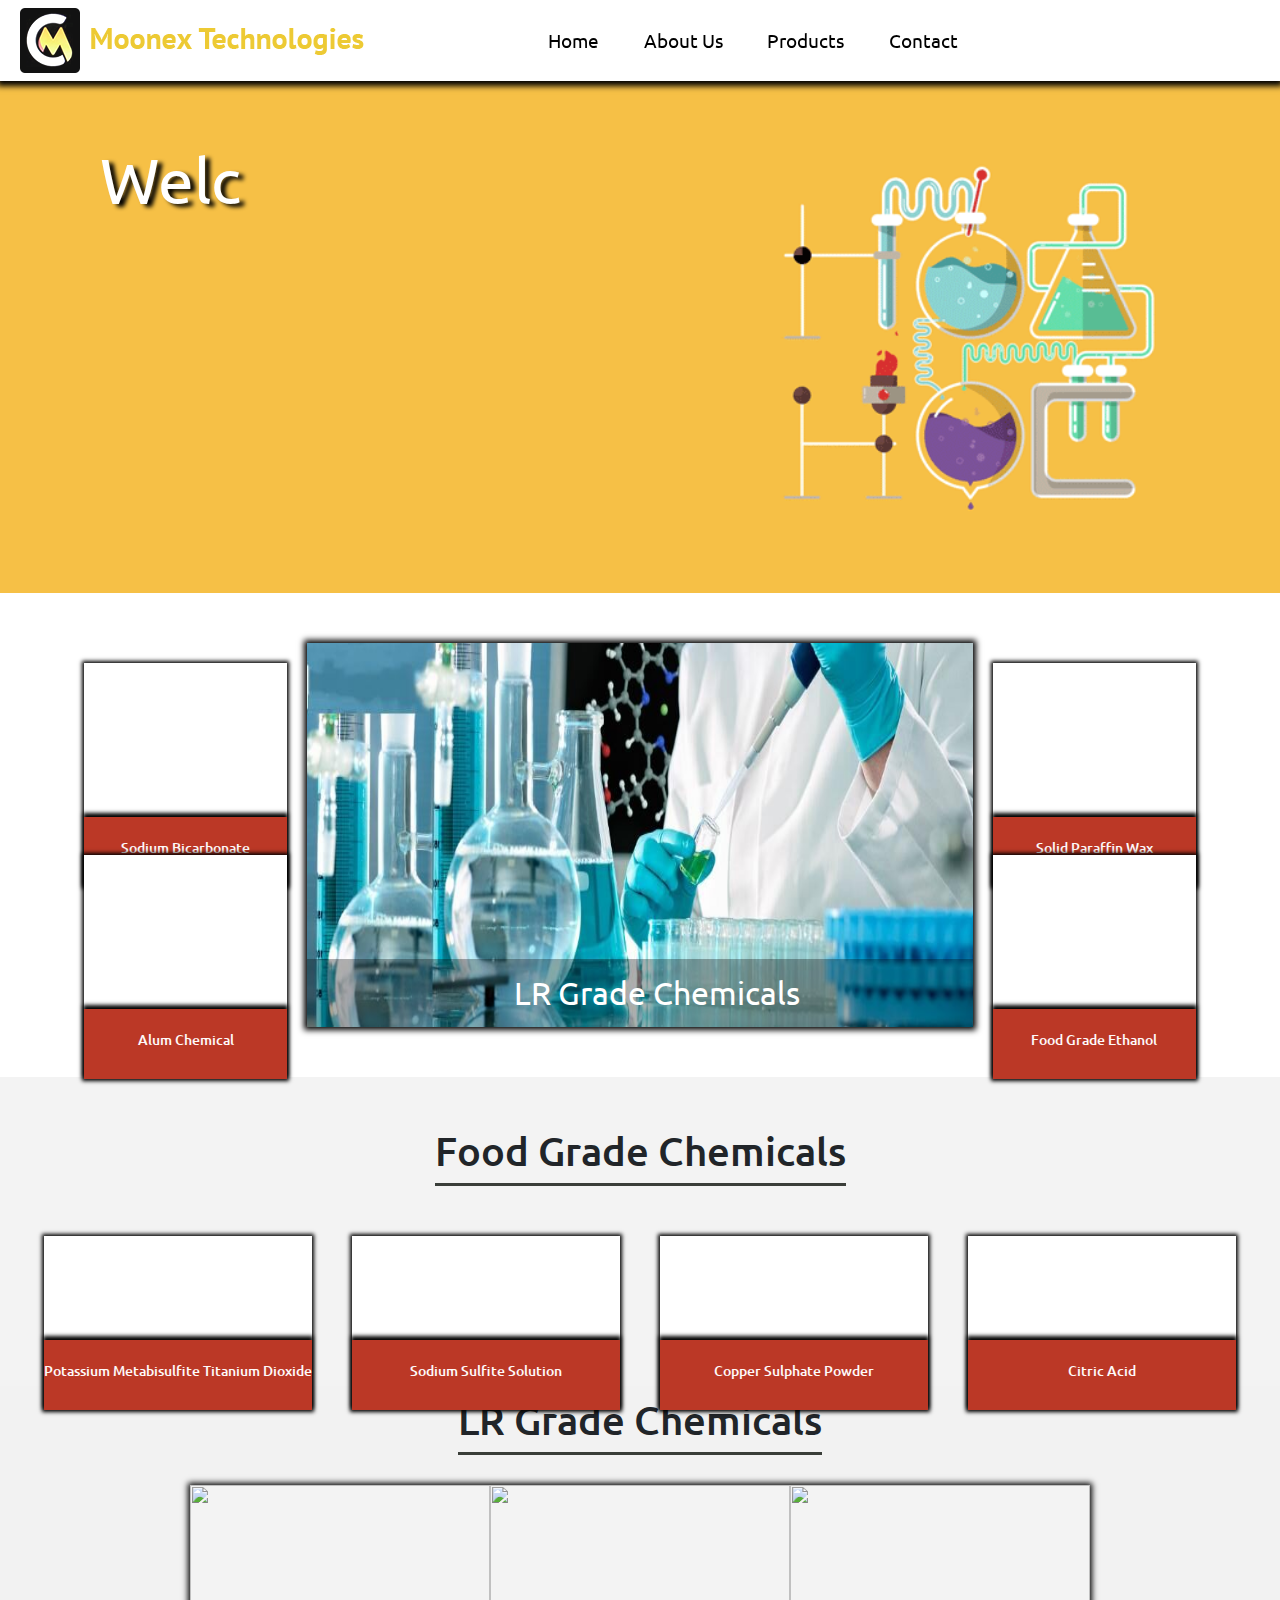
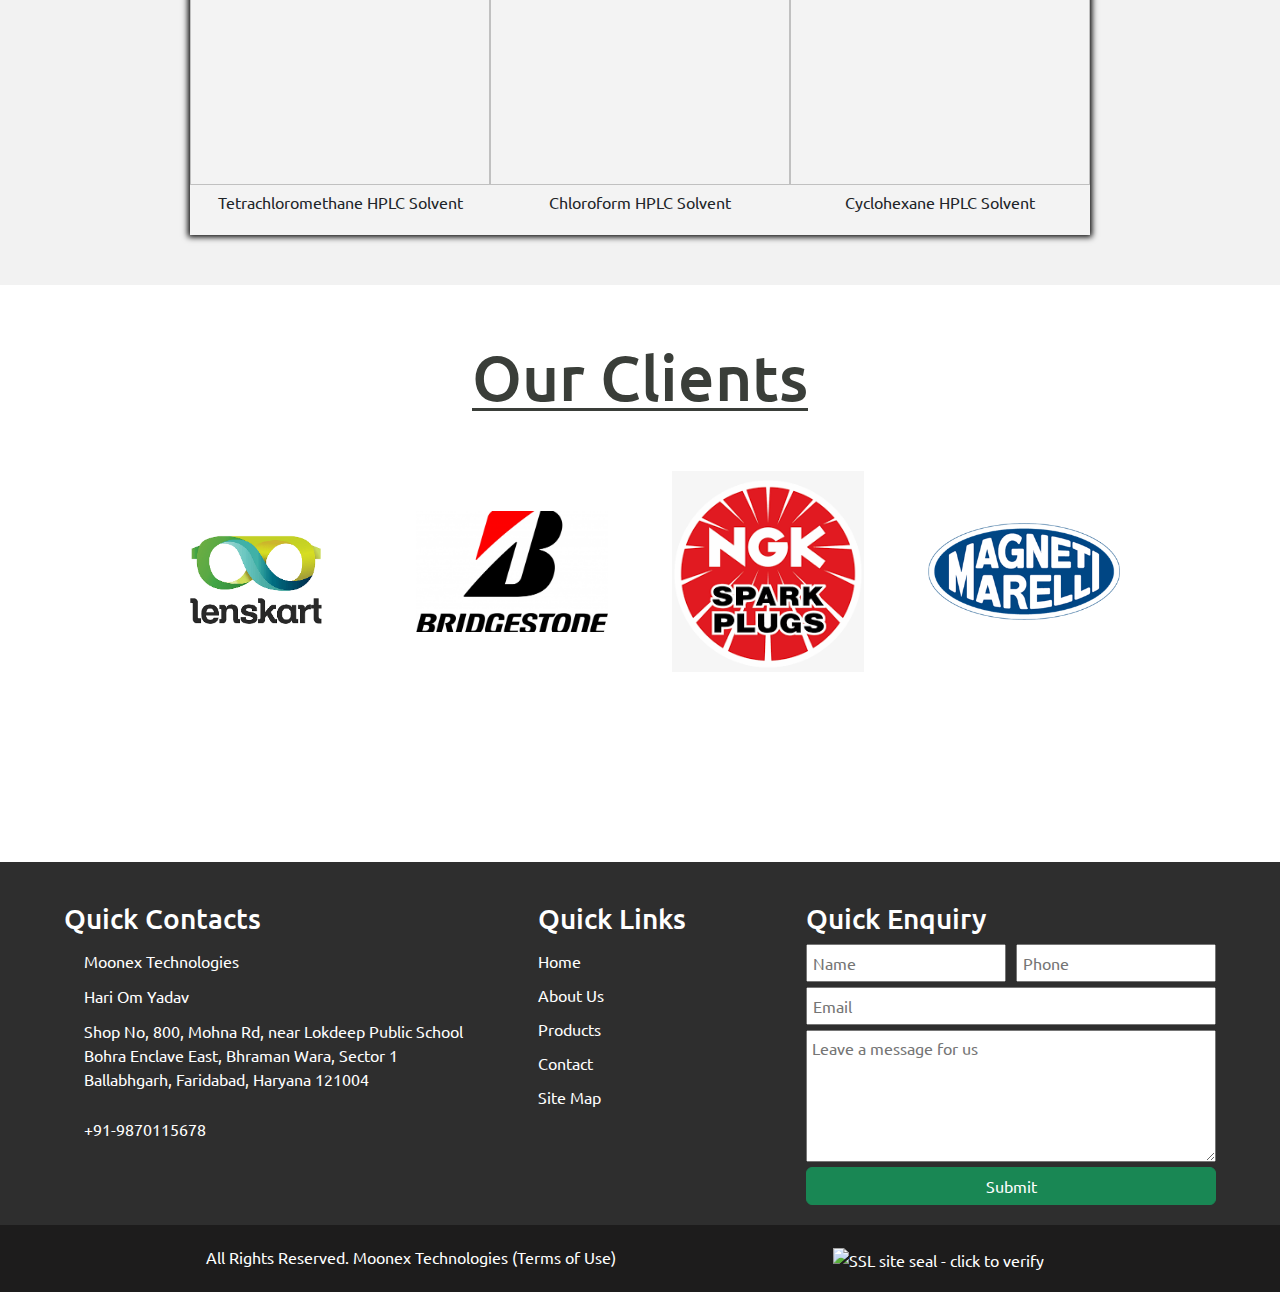
==== commit acfa27e7: "Add files via upload" ====
--- a/index.html
+++ b/index.html
@@ -422,13 +422,13 @@
                 <h3>
                     Quick Enquiry
                 </h3>
-                <form action="" method="post" id="form" class="form">
-                    <input id="name"type="text" name="name" placeholder="Name" required>
-                    <input id="telephone" type="tel" name="mobile" id="" placeholder="Phone" required>
-                    <input id="email"type="email" placeholder="Email" required>
+                <form name="google-sheet" method="post" id="form" class="form">
+                    <input id="name"type="text" name="Name" placeholder="Name" required>
+                    <input id="telephone" type="tel" name="Mobile" id="" placeholder="Phone" required size="10" minlength="10" maxlength="10">
+                    <input id="email"type="email" name="E-mail" placeholder="Email" required>
                    
-                    <textarea name="" id="textarea" cols="30" rows="5" placeholder="Leave a message for us" required></textarea>
-                    <button class="btn btn-success">Submit</button>
+                    <textarea name="Message" id="textarea" cols="30" rows="5" placeholder="Leave a message for us" required></textarea>
+                    <button type="submit" name="submit" class="btn btn-success">Submit</button>
                 </form>
                 
             </div>
@@ -542,7 +542,7 @@
  
 </script>   
 <script src="js/buttonSlideShow.js"></script>
-
+<script src="js/form.js"></script>
 <script src="js/mobileNav.js"></script>
 
 </body>
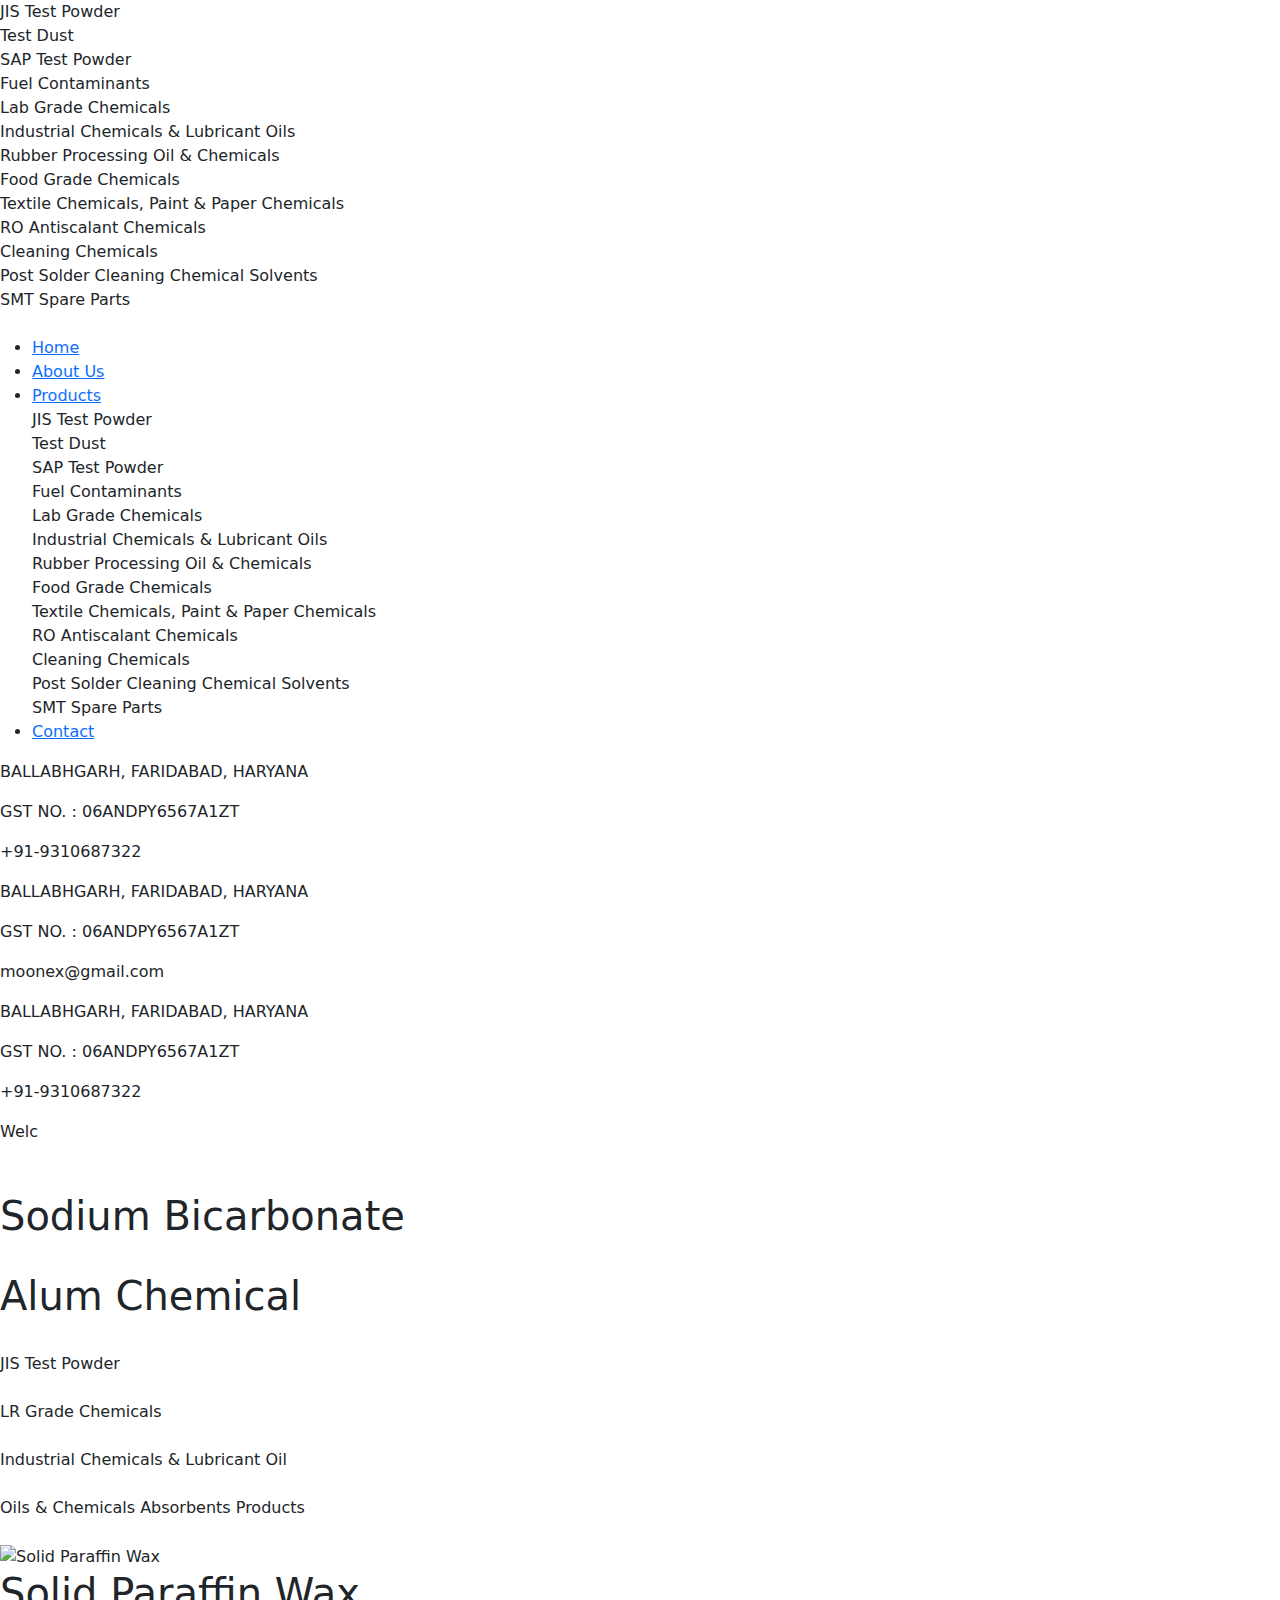
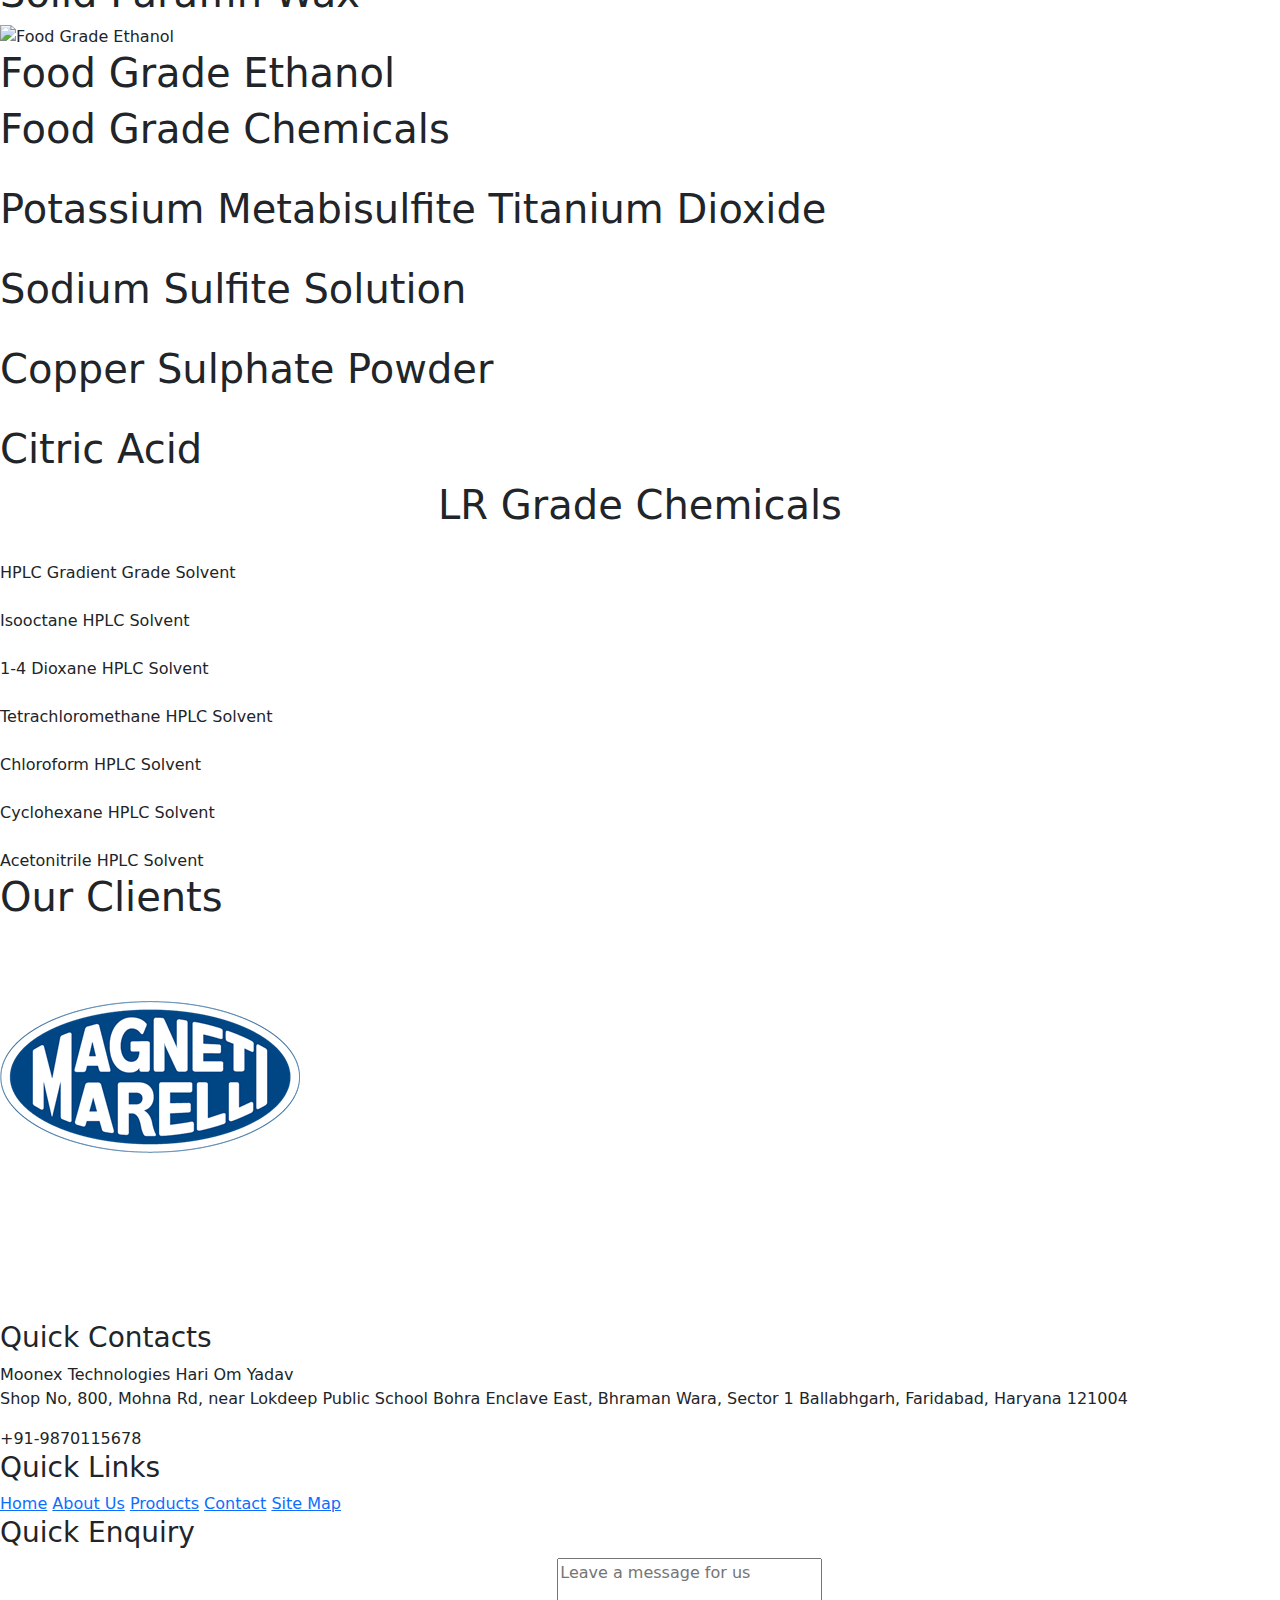
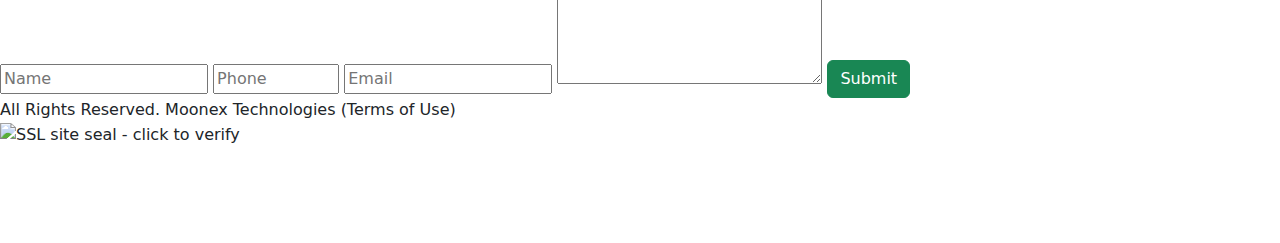
==== commit 72efe315: "Add files via upload" ====
--- a/index.html
+++ b/index.html
@@ -138,7 +138,7 @@
     <!-- slide header -->
     <section class="slide_show">
         <div class="slideLeft">
-            <div class="product_card">
+            <div class="product_card" onclick="productClicked()" alt="Sodium Bicarbonate">
                 <div class="image_holder">
                     <img class="scroll-page" onclick="imageClicked(this.id)" id="Sodium Bicarbonate" src="https://2.wlimg.com/product_images/bc-small/2021/8/7286909/watermark/sodium-bicarbonate-1612415874-5712691.jpeg" alt="">
                 </div>
@@ -149,7 +149,7 @@
                     </h1>
               </div>
             </div>
-            <div class="product_card">
+            <div class="product_card" onclick="productClicked()" alt="Alum Chemical">
                 <div class="image_holder">
                     <img onclick="imageClicked(this.id)" id="Alum Chemical" src="https://2.wlimg.com/product_images/bc-small/2020/7/7286909/watermark/alum-chemical-1595571303-5528012.jpeg" alt="">
                     
@@ -187,7 +187,7 @@
          <div class="slideRight">
             <div class="product_card">
                 <div class="image_holder">
-                    <img onclick="imageClicked(this.id)" id="Solid Paraffin Wax" src="https://2.wlimg.com/product_images/bc-small/2020/7/7286909/watermark/solid-paraffin-wax-1595571397-5528017.jpeg" alt="">
+                    <img onclick="productClicked()" alt="Solid Paraffin Wax" src="https://2.wlimg.com/product_images/bc-small/2020/7/7286909/watermark/solid-paraffin-wax-1595571397-5528017.jpeg" alt="">
                 </div>
                 
                 <div class="product_heading">
@@ -200,7 +200,7 @@
 
             <div class="product_card">
                 <div class="image_holder">
-                    <img onclick="imageClicked(this.id)" id="Food Grade Ethanol" src="https://2.wlimg.com/product_images/bc-small/2020/7/7286909/watermark/food-grade-ethanol-1595571522-5528024.jpeg" alt="">
+                    <img onclick="productClicked()" alt="Food Grade Ethanol" src="https://2.wlimg.com/product_images/bc-small/2020/7/7286909/watermark/food-grade-ethanol-1595571522-5528024.jpeg" alt="">
                     <!-- <img src="images.jpeg" alt=""> -->
                 </div>
                 <!-- <span class="fa fa-chevron-left nav_button nvbl"></span> -->
@@ -229,7 +229,7 @@
                     <img onclick="imageClicked(this.id)" id="Potassium Metabisulfite Titanium Dioxide" class="scroll-page" id="id-1" src="https://2.wlimg.com/product_images/bc-small/2020/7/7286909/watermark/potassium-metabisulfite-titanium-dioxide-1595333790-5528004.jpeg" alt="">
                 </div>
 
-              <div class="product_heading">
+              <div class="product_heading" onclick="productClicked()">
                     <h1>
                         Potassium Metabisulfite Titanium Dioxide
                     </h1>
@@ -241,7 +241,7 @@
                     
                 </div>
 
-            <div class="product_heading">
+            <div class="product_heading" onclick="productClicked()">
                     <h1>
                         Sodium Sulfite Solution
                     </h1>
@@ -252,7 +252,7 @@
                     <img onclick="imageClicked(this.id)" id="Copper Sulphate Powder" src="https://2.wlimg.com/product_images/bc-small/2020/7/7286909/watermark/copper-sulfate-1595571273-5528010.jpeg" alt="">
                 </div>
                 
-                <div class="product_heading">
+                <div class="product_heading" onclick="productClicked()">
                     <h1>
                         Copper Sulphate Powder
                     </h1>
@@ -265,7 +265,7 @@
                     <img onclick="imageClicked(this.id)" id="Citric Acid" src="https://2.wlimg.com/product_images/bc-small/2020/7/7286909/watermark/citric-acid-1595571235-5528005.jpeg" alt="">
                 </div>
                 
-                <div class="product_heading">
+                <div class="product_heading" onclick="productClicked()">
                     <h1>
                         Citric Acid
                     </h1>
@@ -368,7 +368,11 @@
 
             </div>
             <div class="client">
-                <img src="https://www.nitto.com/common/img/nitto_logo.svg" alt="">
+                <img src="photos/napino_logo_new1.png" alt="">
+
+            </div>
+            <div class="client">
+                <img src="photos/continental_logo 2.svg" alt="">
 
             </div>
            
@@ -463,6 +467,13 @@
     var linktoEnquiry=document.getElementById("linktoEnquiry");
                 linktoEnquiry.click();
 } 
+function productClicked()
+{   
+    
+    var a=document.createElement('a');
+    a.href="html/products.html#nv8";
+    a.click();
+}
 
 function bannerClicked(id)
 {
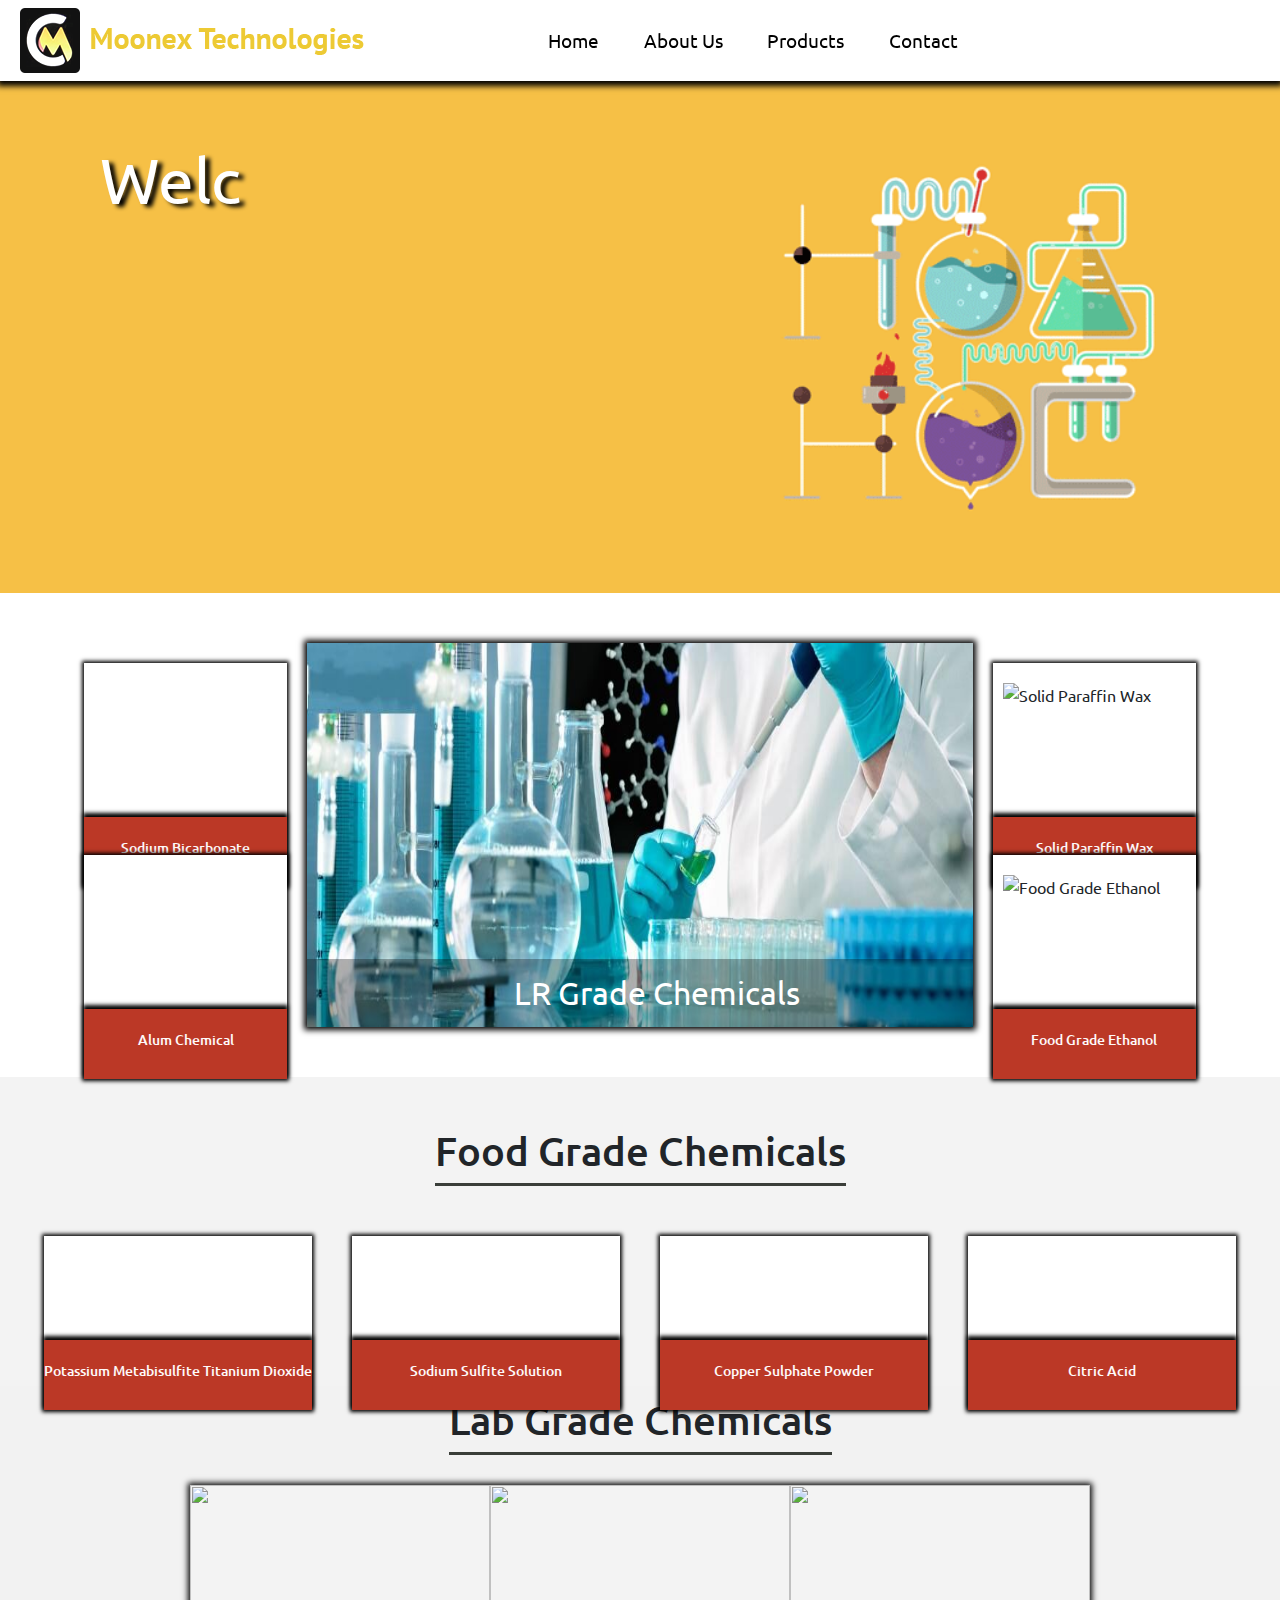
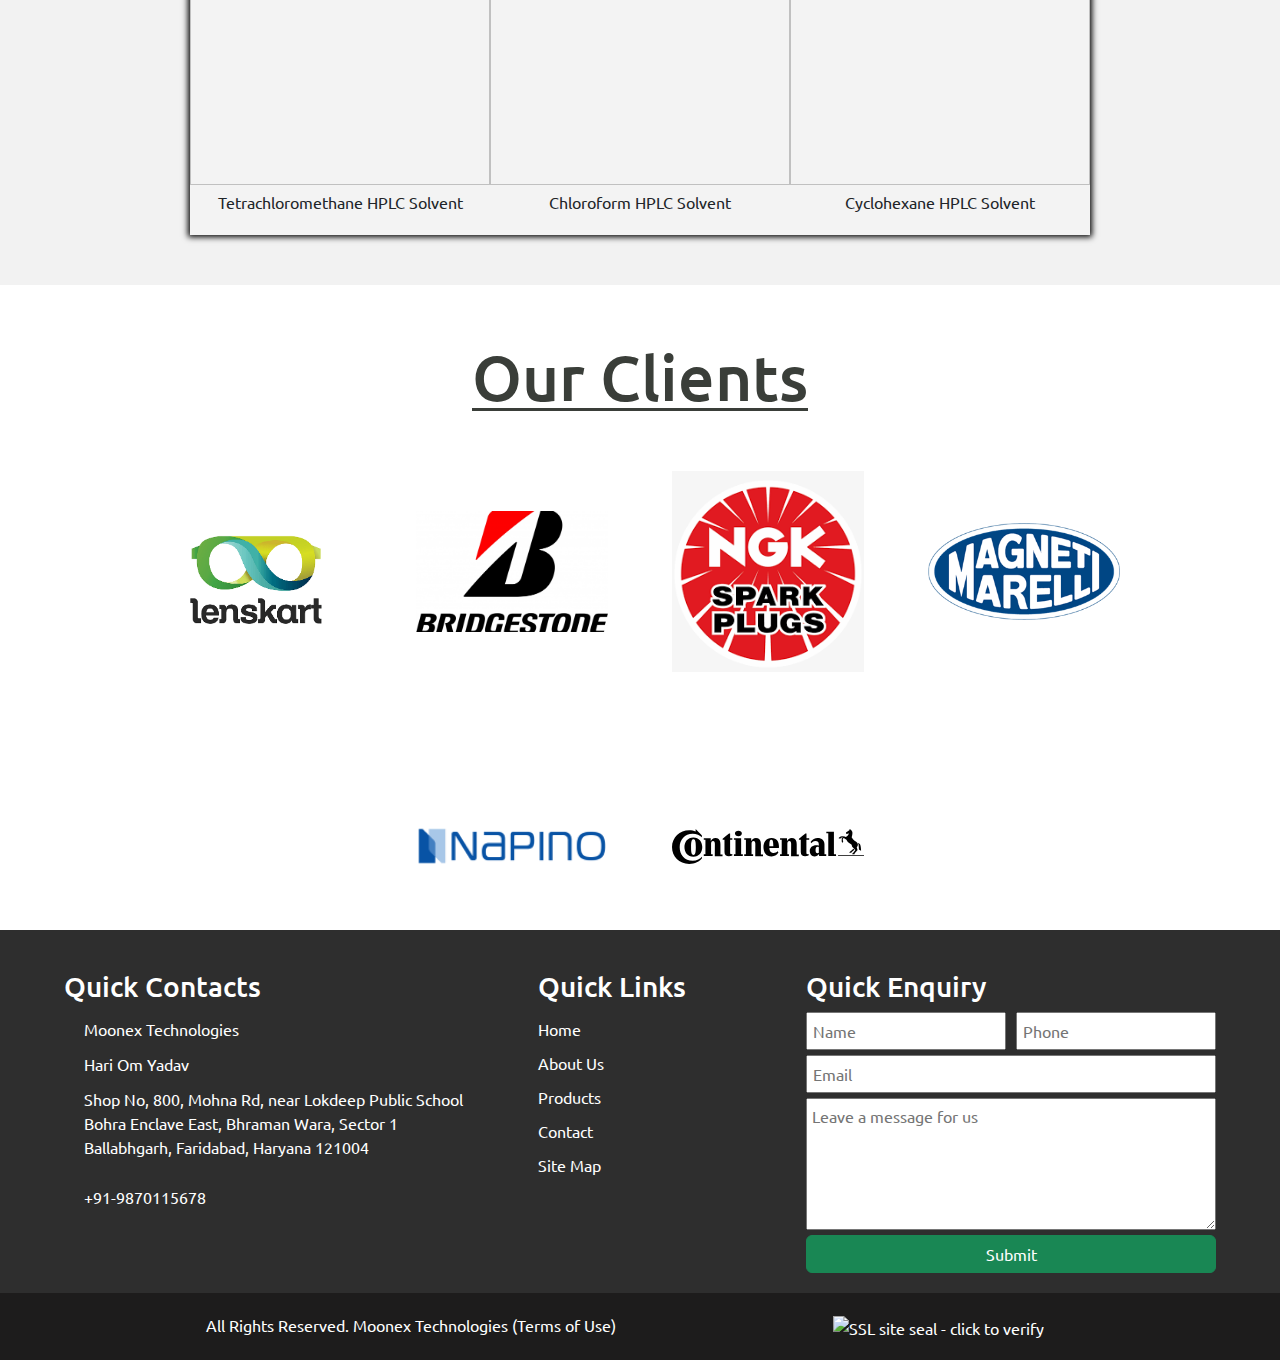
==== commit bf4728c6: "Update index.html" ====
--- a/index.html
+++ b/index.html
@@ -283,7 +283,7 @@
     
     <section class="button_gallery">
         <div style="width: fit-content; margin: auto;">
-        <h1 class="new_heading">LR Grade Chemicals</h1>
+        <h1 class="new_heading">Lab Grade Chemicals</h1>
         <div class="underline"></div>
         </div>
         <div id="new_gallery">
@@ -558,4 +558,4 @@
 
 </body>
 
-</html>+</html>
--- a/css/index.css
+++ b/css/index.css
@@ -0,0 +1,1170 @@
+
+@import url('https://fonts.googleapis.com/css2?family=Ubuntu:wght@300;400&display=swap');
+*{
+    margin: 0;
+    padding: 0;
+    font-family: 'Ubuntu', sans-serif;
+    box-sizing: border-box;
+    cursor: default;
+    
+
+}
+
+
+
+/* navbar css */
+/* phone toggle */
+#vDropOn{
+    display: none;
+}
+nav{
+    position: sticky;
+    left: 0;
+    top: 0;
+    display: flex;
+    width: inherit;
+    align-items: center;
+    justify-content: space-between;
+    background-color: #fff; 
+    padding: 5px 0; 
+    z-index: 1000;
+    height: fit-content;
+    padding: 8px 0px;
+    box-shadow: 0px 2px 6px 3px black;
+}
+
+.mobile__toggle_off{
+    display: none;
+    margin-left: 10px;
+    font-size: 2rem;
+    align-items: center;
+    justify-content: center;
+    overflow: hidden;
+}
+.mobile__toggle_on{
+    position: absolute;
+    top:70px;
+    left: 0px;
+    display: none;
+    background-color: #DCDCDC;
+    flex-direction:column;
+    width: 300px;
+    height: 300px;
+    border-radius: 7px;
+    
+
+}
+.vertical__box{
+    width: inherit;
+    height: 25%;
+    display: flex;
+    align-items: center;
+     
+}
+.vertical__box:hover{
+    transition: transform 0.4s ease-in;
+    transform: scale(1.02);
+    background-color: #9c9c9c;
+    
+}
+.vertical__box > a{
+    text-decoration: none;
+    font-family: 'Ubuntu', sans-serif;
+    color: black;
+    font-weight: bold;
+    font-size: 1.4rem;  
+    margin:5px 10px;
+}
+.logo > img{
+    margin-left: 20px;
+    object-fit: contain;
+}
+
+/* when screen size reduces .list__items will disappear */
+.list__items{
+    width:40vw;
+    display: flex;
+    align-items: center;
+    justify-content: space-evenly;
+    margin-block-end: 0px;
+
+}
+.list__items > li{
+    list-style: none;
+    width: fit-content;
+    height: 65px;
+    display: flex;
+    align-items: center;
+    /* background-color: teal; */
+    
+}
+.list__items>li>a:hover{
+    background-color: #f6c046;
+    color: black;
+    border-radius: 20px;
+    
+
+}
+.list__items > li> a{
+    text-decoration: none;
+    color: black;
+    font-size: 1.2rem;
+    padding: 7px 10px;
+
+}
+/* dropdown */
+#product_dropdown{
+    position: relative;
+    /* background-color: tomato; */
+}
+#product_dropdown:hover #dropDown{
+    display: flex;
+}
+#dropDown{
+    display: none;
+    position: absolute;
+    min-width: fit-content;
+    width: 20vw;
+    /* padding: 10px; */
+    padding-left: 0px;
+    padding-right: 0px;
+    padding-inline-start: 0px;
+    z-index: 1001;
+    left: 0;
+    top: 65px;;
+    border: 1px solid black;
+    background-color: white;
+    /* display: flex; */
+    list-style: none;
+    flex-direction: column;
+    box-shadow: 0px 0px 6px 2px black;
+    overflow-y: scroll;
+    max-height: 65vh;
+    -ms-overflow-style: none;  /* IE and Edge */
+    scrollbar-width: none;  /* Firefox */
+}
+#dropDown::-webkit-scrollbar{
+    width: 0;
+    background: transparent;
+}
+
+#dropDown>div{
+    width: inherit;
+    height: fit-content;
+    padding:1rem 0px 0.5rem 1rem;
+    font-size:0.9rem;
+    cursor: default;
+}
+#dropDown>div:hover{
+    box-shadow: 0px 0px 6px 3px black;
+}
+#dropDown>div>a{
+    text-decoration: none;
+    color: black;
+}
+
+/* dropdown */
+
+
+.contact_notification{
+    position: absolute;
+    height: 35px;
+    width: 100vw;
+    top: 60px;
+    right: -20px;
+    z-index: 0;
+    display: none;
+
+    /* border: 1px solid black; */
+}
+.contact_notification>p{
+    display: block;
+    height: fit-content;
+    /* background-color: black; */
+    font-size: 1rem;
+    margin: auto;
+}
+
+
+.contact__icons{
+    display: flex;
+    align-items: center;
+    justify-content: space-between;
+    color: black;
+    font-size: 1.3rem;
+    min-width: 130px;
+    margin: 0 20px;
+    position: relative;
+}
+.icons__hover{
+    width: 40px;
+    height: 40px;
+    display: flex;
+    justify-content: center;
+    align-items: center;
+    font-size: 1.5rem;
+    position: relative;
+}
+.icons__hover:hover + .contact_notification{
+    animation: zoom_out 0.2s 1 linear forwards;
+    background: #000;
+    box-shadow: 0px 0px 6px 2px black;
+    color: white;
+    display: flex;
+    /* justify-content: center;
+    align-items: center; */
+    
+}
+@keyframes zoom_out{
+    0% {transform: scale(0);}
+    100% {transform: scale(1);}
+}
+
+.icons__hover:hover{
+   color: white;
+    background-color: #000;
+    border-radius: 50%;
+    outline: solid transparent 1px;
+}
+
+/* navbar css */
+
+/* primary section */
+
+.primary{
+    background-color: #f6c046;    
+    width:inherit;
+    height: 40vw;
+    display: flex;
+}
+
+.primary__content{
+    width: 50%;
+    display: flex;
+    flex-direction: column;
+    color: #fff;
+    z-index: 1;
+}
+.typewriter .fl{
+    overflow: hidden; /* Ensures the content is not revealed until the animation */
+    border-right: .05em solid #3a3e39; /* The typwriter cursor */
+    white-space: nowrap; /* Keeps the content on a single line */
+    margin: 0 auto; /* Gives that scrolling effect as the typing happens */
+    letter-spacing: 5px; /* Adjust as needed */
+    animation: 
+      typing 3.5s steps(40, end),
+      blink-caret .75s step-end infinite;
+}
+@keyframes typing {
+    from { width: 0 }
+    to { width: 80% }
+  }
+
+@keyframes blink-caret {
+    from, to { border-color: transparent }
+    50% { border-color: #3a3e39; }
+  }
+.primary__content>span{
+    margin-left: 100px;
+}
+.primary__content>span:nth-child(1){
+    margin-top: 50px;
+}
+
+.primary__gallery{
+    width: 40%;
+    height:70%; 
+    margin: auto;
+    border-radius: 5px;
+}
+
+.primary__gallery > img{
+    width: 100%;
+    height: 100%;
+    object-fit: cover;
+    border-radius: 5px;
+}
+/* primary section */
+
+/* slide header */
+.slide_show{
+    width: 90vw;
+    height: 30vw;
+    margin: 50px auto;
+    display: flex;
+    }
+
+.frame{
+    /* height: 500px; */
+    height: 100%;
+    width: 700px;
+    /* border: 1px solid black; */
+    display: block;
+    margin: auto;
+    position: relative;
+    overflow: hidden;
+    box-shadow: 0px 0px 6px 3px black;
+
+}
+.slides{
+position: absolute;
+top: 0;
+left: 0;
+/* height: 500px; */
+height: 100%;
+width: 700px;
+display: none;
+}
+
+/* slide animation */
+@keyframes coming{
+    0% {left: 700px;}
+    100%{left: 0px;}
+}
+@keyframes going {
+    0% {left: 0px;}
+    100%{left: -700px;}
+}
+/*  slide animation*/
+.slides>img{
+/* height: 500px; */
+width: 700px;
+height: 100%;
+}
+.img_desc{
+    position: absolute;
+    bottom: 0px;
+    left: 0px;
+    height: fit-content;
+    text-align: center;
+    font-size: 2rem;
+    padding:10px 0px;
+    color: white;
+    width: 100%;
+    background-color: rgba(0, 0, 0, 0.308);
+    /* background-color: brown; */
+}
+
+.slideLeft{
+    display: grid;
+    grid-template-columns: 1fr;
+    width: 20vw;
+    
+}
+.slideRight{
+    display: grid;
+    grid-template-columns: 1fr;
+    width: 20vw ;
+     
+}
+  
+
+
+
+/* slide header */
+
+/* product section  */
+.product{
+    display: flex;
+    flex-direction: column;
+    max-width: 100vw;
+    width: inherit;
+    align-items: center;
+    justify-content: space-between;
+    height:fit-content ;  
+    padding:50px 0px 40px 0 ;
+    background-color: #f3f3f3;
+}
+.product>h1{
+    display: block;
+    font-size: 3rem;
+    margin-top: 20px;
+    color: #3a3e39;
+    line-height: 0.7;
+}
+.product_card_container{
+    max-width: 98vw;
+    width: inherit;
+    display:grid;
+    margin: auto;  
+    grid-template-columns: 1fr 1fr 1fr 1fr;
+}
+.product_card{
+    margin:20px;
+    /* padding: 40px 20px 10px 20px; */
+    background-color: white;
+    box-shadow: 0px 0px 4px 2px black;
+    display: flex;
+    flex-direction: column;
+    min-height: fit-content;
+    height: 80%;
+    justify-content: center;
+    align-items: center;
+    border-radius: 0px;    
+    position: relative;
+}
+.image_holder{
+    display: flex;
+    overflow: hidden;
+    scroll-behavior: smooth;
+    /* min-width: 246px; */
+    /* max-width: 22vw; */
+    height: 100%;
+    width: 100%;
+}
+.image_holder>img{   
+    width:  90%;
+    margin: 20px auto 0px auto;
+    min-height: 100% ;
+}
+::-webkit-scrollbar{
+    overflow-x: hidden;
+}
+.nav_button{
+    font-size: 1.2rem;
+    position: absolute;
+    color: #3a3e39;
+}
+@keyframes blinking
+{
+    from, to { color: transparent }
+  50% { color: #3a3e39; }
+}
+.nvbl
+{
+    left: 1%;      
+}
+.nvbr
+{    
+    right: 1%;
+}
+.product_card>span:hover{
+    transition: 0.3s ease-in-out;
+    font-size:1.5rem;
+}
+.product_heading{
+   width: 100%;
+   /* margin-top: 20px; */
+   height: 15vh;
+   max-height: 70px;
+   display: flex;
+   justify-content: center;
+   align-items: center;
+   background-color: #bb3826;
+   box-shadow: 0px -3px 4px 1px black;
+}
+.product_heading:hover{
+    background-color:#d13925;;
+}
+.product_heading>h1{
+    font-size: 0.9rem;
+    /* display: block; */
+    text-align: center;
+    color: #fef9f9;
+
+}
+/* product section */
+
+
+/* button gallery */
+.button_gallery{
+    background-color: #f2f2f2;
+    padding:10px 0px 50px 0px;
+    height: fit-content;
+    
+}
+#new_gallery{
+    width: 900px;
+    margin: auto;
+    background-color: #f3f3f3;
+    height: 350px;
+    overflow: hidden;
+    position: relative;
+    box-shadow: 0px 0px 6px 2px black;
+    }
+  
+   
+    #new_strip{
+        display: flex;
+        width: fit-content;
+        height: fit-content;
+        position: absolute;
+        top: 0;
+        overflow-y: hidden;    
+    }
+    .new_frame{
+        width: 300px;
+        height: 100%;
+        display: flex;
+        flex-direction: column;
+    }
+    .new_frame>img{
+        width: 300px;
+        height: 300px;
+    }
+    .frame_title{
+        width: 300px;
+        height: 50px;
+        text-align: center;
+        padding: 5px;
+    }
+   
+    #new_left{
+        position: absolute;
+        top: 50%;
+        left: 1px;
+        font-size: 2rem;
+    }
+    #new_right{
+        position: absolute;
+        top: 50%;
+        right: 0;
+        font-size: 2rem;
+    }
+    #new_left:hover,#new_right:hover{
+        transition: transform .2s linear;
+        transform: scale(1.4);
+    }
+    
+/* moving gll */
+
+
+/* client section */
+
+.clients{
+    width: inherit;
+    height: fit-content;
+    padding: 50px 0px;
+    display: flex;
+    flex-direction: column;
+    justify-content: center;
+    align-items: center;
+}
+.clients>div>h1{
+    display: block;
+    font-size: 4rem;
+    margin-top: 20px;
+    text-align: center;
+    color: #3a3e39;
+    line-height: 0.7;
+    
+}
+
+.client__container{
+    display: grid;
+    margin-top: 30px;
+    gap:70px 0px;
+    grid-template-columns: 1fr 1fr 1fr 1fr ;
+    width: 80%;
+}
+.client>img{
+    width: 15vw;
+    object-fit: contain;
+
+}
+.client{
+    height: 100%;
+    overflow:hidden;
+    display: flex;
+    justify-content: center;
+    align-items: center;
+}
+
+/* client section */
+
+/* footer */
+.footer{
+    width: inherit;
+    height: fit-content;
+    padding-top:20px;
+    display: flex;
+    flex-direction: column;
+    background-color: #2e2e2e;
+    color: #fff;
+}
+.footer_one{
+    display: grid;
+    grid-template-columns:2fr 1fr 2fr;
+    width:90%;
+    margin: 20px auto;
+    gap:0px 5vw;
+
+}
+.footer_one>div{
+    display: flex;
+    width: 100%;
+    flex-direction: column;
+}
+.footer span{
+    margin:5px 0px;
+    width: 100%;
+}
+
+.q_contact>span>i{
+    margin: 0px 10px;
+}
+#span3{
+    display: flex;
+}
+.q_links>a{
+    margin:5px 0px;
+    width: 100%;
+    text-decoration: none;
+    color: white;
+}
+.q_links>a:hover{
+    text-decoration: underline;
+    cursor: pointer;
+}
+.form{
+    width: 100%;
+    display: grid;
+    gap:5px 10px;
+    grid-template-columns: 1fr 1fr;
+}
+.form input,textarea{
+    padding: 5px;
+    width: 100%;
+}
+textarea,input:focus{
+    outline: none;
+    
+}
+#email{
+    grid-column:1/ span 2;
+
+}
+#textarea{
+    grid-column:1/ span 2;
+}
+.btn{
+    grid-column:1/ span 2;
+
+}
+.footer_two{
+    display: flex;
+    width: inherit;
+    height: fit-content;
+    padding: 20px;
+    /* margin:20px; */
+    background-color: #1d1c1c;
+    justify-content: space-evenly;    
+}
+
+
+.footer_logo>img{
+    margin:0 30px;
+}
+
+/* footer */
+
+/* utility */
+#bars{
+    display: flex;
+    color:black;
+}
+#wheel{
+    display: none;
+    color: black;
+}
+.fs{
+    font-size: 4rem;
+    text-shadow: 5px 3px 4px black;
+
+}
+.fms{
+    font-size: 4rem;
+}
+.fm{
+    font-size: 6rem;
+    text-shadow: 5px 3px 4px black;
+}
+.fl{
+    line-height:120px;
+    font-size: 8.5rem;
+    text-shadow: 5px 3px 4px black;
+    
+}
+.no_display{
+    display: none;
+}
+.underline{
+    display: block;
+    width: 100%;
+    line-height:-80px;
+    height: 3px;
+    margin-bottom: 30px;
+    background-color: #3a3e39;   
+}
+
+@media screen and (max-width: 1025px) {
+  
+.fs{
+    font-size: 3rem;
+    text-shadow: 5px 3px 4px black;
+
+}
+.fms{
+    font-size: 3rem;
+}
+.fm{
+    font-size: 5rem;
+    text-shadow: 5px 3px 4px black;
+}
+.fl{
+    line-height:120px;
+    font-size: 7.5rem;
+    text-shadow: 5px 3px 4px black;
+}
+  
+}
+/* tablet */
+    
+@media screen and (min-width: 481px) and (max-width: 1024px) {
+    /* nav */
+    body{
+        overflow-x: hidden;
+    }
+    #new_gallery{
+        width: 600px;
+        margin: auto;
+        background-color: #f3f3f3;
+        height: 350px;
+        overflow: hidden;
+        position: relative;
+        box-shadow: 0px 0px 6px 2px black;
+        }
+    .logo{
+        box-shadow: 0px 0px 6px 3px black;
+        padding: 10px;
+        width: 100%;
+        margin: auto;
+        text-align: center;
+        }
+    nav{
+        position: sticky;
+        left: 0;
+        top: 0;
+        display: flex;
+        width: inherit;
+        align-items: center;
+        flex-direction: column;
+        justify-content: space-between;
+        background-color: #fff; 
+        padding: 5px 0; 
+        z-index: 1000;
+        height: fit-content;
+        padding: 8px 0px;
+        box-shadow: 0px 2px 6px 3px black;
+    }
+    
+    .mobile__toggle_off{
+        display: none;
+        margin-left: 10px;
+        font-size: 2rem;
+        align-items: center;
+        justify-content: center;
+        overflow: hidden;
+    }
+    .mobile__toggle_on{
+        position: absolute;
+        top:70px;
+        left: 0px;
+        display: none;
+        background-color: #DCDCDC;
+        flex-direction:column;
+        width: 300px;
+        height: 300px;
+        border-radius: 7px;
+        
+    
+    }
+    .vertical__box{
+        width: inherit;
+        height: 25%;
+        display: flex;
+        align-items: center;
+         
+    }
+    .vertical__box:hover{
+        transition: transform 0.4s ease-in;
+        transform: scale(1.02);
+        background-color: #9c9c9c;
+        
+    }
+    .vertical__box > a{
+        text-decoration: none;
+        font-family: 'Ubuntu', sans-serif;
+        color: black;
+        font-weight: bold;
+        font-size: 1.4rem;  
+        margin:5px 10px;
+    }
+    .logo > img{
+        margin-left: 20px;
+        object-fit: contain;
+    }
+    
+    /* when screen size reduces .list__items will disappear */
+    .list__items{
+        width:80vw;
+        display: flex;
+        align-items: center;
+        justify-content: space-evenly;
+        margin-block-end: 0px;
+    
+    }
+    .list__items > li{
+        list-style: none;
+        width: fit-content;
+        height: 65px;
+        display: flex;
+        align-items: center;
+        /* background-color: teal; */
+        
+    }
+    .list__items>li>a:hover{
+        background-color: #f6c046;
+        color: black;
+        border-radius: 20px;
+        
+    
+    }
+    .list__items > li> a{
+        text-decoration: none;
+        color: black;
+        font-size: 1.0rem;
+        padding: 7px 10px;
+    
+    }
+    /* dropdown */
+    #product_dropdown{
+        position: relative;
+        /* background-color: tomato; */
+    }
+    #product_dropdown:hover #dropDown{
+        display: flex;
+    }
+    #dropDown{
+        display: none;
+        position: absolute;
+        min-width: fit-content;
+        width: 40vw;
+        /* padding: 10px; */
+        padding-left: 0px;
+        padding-right: 0px;
+        padding-inline-start: 0px;
+        z-index: 1001;
+        left: 0;
+        top: 65px;;
+        border: 1px solid black;
+        background-color: white;
+        /* display: flex; */
+        list-style: none;
+        flex-direction: column;
+        box-shadow: 0px 0px 6px 2px black;
+        overflow-y: scroll;
+        max-height: 65vh;
+        -ms-overflow-style: none;  /* IE and Edge */
+        scrollbar-width: none;  /* Firefox */
+    }
+    #dropDown::-webkit-scrollbar{
+        width: 0;
+        background: transparent;
+    }
+    
+    #dropDown>div{
+        width: inherit;
+        height: fit-content;
+        padding:1rem 0px 0.5rem 1rem;
+        font-size:0.9rem;
+        cursor: default;
+    }
+    #dropDown>div:hover{
+        box-shadow: 0px 0px 6px 3px black;
+    }
+    #dropDown>div>a{
+        text-decoration: none;
+        color: black;
+    }
+    
+    /* dropdown */
+    
+    
+    .contact_notification{
+        position: absolute;
+        height: 35px;
+        width: 100vw;
+        top: 60px;
+        right: -20px;
+        z-index: 0;
+        display: none;
+    
+        /* border: 1px solid black; */
+    }
+    .contact_notification>p{
+        display: block;
+        height: fit-content;
+        /* background-color: black; */
+        font-size: 1rem;
+        margin: auto;
+    }
+    
+    
+    .contact__icons{
+        display: none;
+        align-items: center;
+        justify-content: space-between;
+        color: black;
+        font-size: 1.3rem;
+        min-width: 130px;
+        margin: 0 20px;
+        position: relative;
+    }
+    .icons__hover{
+        width: 40px;
+        height: 40px;
+        display: flex;
+        justify-content: center;
+        align-items: center;
+        font-size: 1.5rem;
+        position: relative;
+    }
+    .icons__hover:hover + .contact_notification{
+        animation: zoom_out 0.2s 1 linear forwards;
+        background: #000;
+        box-shadow: 0px 0px 6px 2px black;
+        color: white;
+        display: flex;
+        /* justify-content: center;
+        align-items: center; */
+        
+    }
+    @keyframes zoom_out{
+        0% {transform: scale(0);}
+        100% {transform: scale(1);}
+    }
+    
+    .icons__hover:hover{
+       color: white;
+        background-color: #000;
+        border-radius: 50%;
+        outline: solid transparent 1px;
+    }
+    
+    /* nav */
+
+/* primary */
+
+
+.primary{
+    background-color: #f6c046;    
+    width:inherit;
+    height: 40vh;
+    display: flex;
+}
+
+.primary__content{
+    width: 50%;
+    display: flex;
+    flex-direction: column;
+    color: #fff;
+    z-index: 1;
+}
+.typewriter .fl{
+    overflow: hidden; /* Ensures the content is not revealed until the animation */
+    border-right: .05em solid #3a3e39; /* The typwriter cursor */
+    white-space: nowrap; /* Keeps the content on a single line */
+    margin: 0 auto; /* Gives that scrolling effect as the typing happens */
+    letter-spacing: 5px; /* Adjust as needed */
+    animation: 
+      typing 3.5s steps(40, end),
+      blink-caret .75s step-end infinite;
+}
+@keyframes typing {
+    from { width: 0 }
+    to { width: 80% }
+  }
+
+@keyframes blink-caret {
+    from, to { border-color: transparent }
+    50% { border-color: #3a3e39; }
+  }
+.primary__content>span{
+    margin-left: 30px;
+}
+.primary__content>span:nth-child(1){
+    margin-top: 60px;
+}
+
+.primary__gallery{
+    width: 40%;
+    height:70%; 
+    margin: auto;
+    border-radius: 5px;
+}
+
+.primary__gallery > img{
+    width: 100%;
+    height: 100%;
+    object-fit: cover;
+    border-radius: 5px;
+}
+/* primary section */
+
+/* slide */
+.slide_show{
+    width: 100vw;
+    height: 30vh;
+    margin: 50px auto;
+    display: flex;
+    }
+
+.frame{
+    /* height: 500px; */
+    height: 100%;
+    width: 300px;
+    /* border: 1px solid black; */
+    display: block;
+    margin: auto;
+    position: relative;
+    overflow: hidden;
+    box-shadow: 0px 0px 6px 3px black;
+
+}
+.slides{
+position: absolute;
+top: 0;
+left: 0;
+/* height: 500px; */
+height: 100%;
+width: 300px;
+display: none;
+}
+
+/* slide animation */
+@keyframes coming{
+    0% {left: 300px;}
+    100%{left: 0px;}
+}
+@keyframes going {
+    0% {left: 0px;}
+    100%{left: -300px;}
+}
+/*  slide animation*/
+.slides>img{
+/* height: 500px; */
+width: 300px;
+height: 100%;
+}
+.img_desc{
+    position: absolute;
+    bottom: 0px;
+    left: 0px;
+    height: fit-content;
+    text-align: center;
+    font-size: 2rem;
+    padding:10px 0px;
+    color: white;
+    width: 100%;
+    background-color: rgba(0, 0, 0, 0.308);
+    /* background-color: brown; */
+}
+
+.slideLeft{
+    display: grid;
+    grid-template-columns: 1fr;
+    width: 25vw;
+    
+}
+.slideRight{
+    display: grid;
+    grid-template-columns: 1fr;
+    width: 25vw ;
+     
+}
+  
+.slideLeft>.product_card{
+    margin:10px 20px;
+    /* padding: 40px 20px 10px 20px; */
+    background-color: white;
+    box-shadow: 0px 0px 4px 2px black;
+    display: flex;
+    flex-direction: column;
+    min-height: fit-content;
+    height: 90%;
+    justify-content: center;
+    align-items: center;
+    border-radius: 0px;    
+    position: relative;
+}
+.slideLeft>.product_card>.product_heading{
+    width: 100%;
+    /* margin-top: 20px; */
+    height: 5vh;
+    max-height: 70px;
+    display: flex;
+    justify-content: center;
+    align-items: center;
+    background-color: #bb3826;
+    box-shadow: 0px -3px 4px 1px black;
+ }
+ .slideLeft>.product_card>.product_heading>h1{
+     font-size: 0.6rem;
+     text-align: center;
+ }
+   
+.slideRight>.product_card{
+    margin:10px 20px;
+    /* padding: 40px 20px 10px 20px; */
+    background-color: white;
+    box-shadow: 0px 0px 4px 2px black;
+    display: flex;
+    flex-direction: column;
+    min-height: fit-content;
+    height: 90%;
+    justify-content: center;
+    align-items: center;
+    border-radius: 0px;    
+    position: relative;
+}
+.slideRight>.product_card>.product_heading{
+    width: 100%;
+    /* margin-top: 20px; */
+    height: 5vh;
+    max-height: 70px;
+    display: flex;
+    justify-content: center;
+    align-items: center;
+    background-color: #bb3826;
+    box-shadow: 0px -3px 4px 1px black;
+ }
+ .slideRight>.product_card>.product_heading>h1{
+     font-size: 0.6rem;
+     text-align: center;
+ }
+
+/* slide header */
+
+
+
+    /* utility */
+    .fs{
+        font-size: 3rem;
+        text-shadow: 5px 3px 4px black;
+    
+    }
+    .fms{
+        font-size: 2rem;
+    }
+    .fm{
+        font-size: 3rem;
+        text-shadow: 5px 3px 4px black;
+    }
+    .fl{
+        line-height:120px;
+        font-size: 4.5rem;
+        text-shadow: 5px 3px 4px black;
+    }
+
+}
--- a/css/indexmobile.css
+++ b/css/indexmobile.css
@@ -0,0 +1,517 @@
+@media screen and (max-width:480px) {
+        
+    #new_gallery{
+        width: 300px;
+        margin: auto;
+        background-color: #f3f3f3;
+        height: 340px;
+        overflow: hidden;
+        position: relative;
+        box-shadow: 0px 0px 6px 2px black;
+        }
+
+
+    nav{
+        font-size: 0.7rem;
+        display: flex;
+        min-height:fit-content ;
+        height: 10vh;
+        
+    }
+    .mobile__toggle_off{
+        width: 30%;
+        display: block;
+        margin-left: 10px;
+    }
+    
+
+.mobile__toggle_on{
+    position: absolute;
+    top:20vw;
+    left: 0px;
+    display: none;
+    background-color: #ffffff;
+    flex-direction:column;
+    width: 100vw;
+    height: fit-content;
+    /* height: fit-content; */
+    border-radius: 0px;
+    z-index: 2000;
+    justify-content: center;
+    align-items: center;
+    box-shadow: 0px 0px 6px 3px black;
+    animation: mobile 0.6s ease-out 1 forwards;
+    
+
+}
+
+/* heree is new */
+#vDropOn{
+    position: absolute;
+    top:20vw;
+    left: 0px;
+    display: none;
+    background-color: #ffffff;
+    flex-direction:column;
+    width: 100vw;
+    height: fit-content;
+    /* height: fit-content; */
+    border-radius: 0px;
+    z-index: 2000;
+    justify-content: center;
+    align-items: center;
+    box-shadow: 0px 0px 6px 3px black;
+    animation: mobile 0.6s ease-out 1 forwards;
+    
+
+}
+#vertical_product{
+    /* text-decoration: none; */
+    font-family: 'Ubuntu', sans-serif;
+    color: black;
+    font-weight: bold;
+    font-size: 1.2rem;
+    display: block;  
+    
+    height: fit-content;
+    text-align: center;
+    padding: 1vh;
+    margin:10px 0px;
+    border-bottom: 1px solid black;
+    
+    width: 90%;
+}
+
+#vDropOn>.vertical__box{
+    text-decoration: none;
+    font-family: 'Ubuntu', sans-serif;
+    color: black;
+    font-weight: bold;
+    font-size: 0.8rem;
+    display: block;  
+    width: 100%;
+    border-bottom: 1px solid black;
+    height: fit-content;
+    text-align: center;
+    padding: 6px;
+}
+
+/*  */
+
+@keyframes mobile {
+    from {left:-50%};
+    to {left: 0;}
+}
+.vertical__box{
+    width: inherit;
+    height:fit-content;
+    padding: 5px;
+    /* border-bottom:1px solid black; */
+    display: flex;
+    /* align-items: center; */
+    margin: auto;
+}
+
+
+.vertical__box>a{
+    text-decoration: none;
+    font-family: 'Ubuntu', sans-serif;
+    color: black;
+    font-weight: bold;
+    font-size: 1.2rem;
+    display: block;  
+    width: 100%;
+    height: fit-content;
+    text-align: center;
+    padding: 1vh;
+    border-bottom:1px solid black;
+}
+    .logo{
+        margin: 0px;
+    }
+    .logo>img{
+        margin-left: 0px;
+
+        width:80%;
+    }
+    .list__items{
+        display: none;
+    }
+    .contact__icons{
+        display: none;
+
+    }
+
+    /* navbar ends */
+    .primary{
+        background-color: #f6c046;    
+        width:inherit;
+        height: 80vw;
+        display: flex;
+        /* flex-direction: column; */
+    }
+    
+    .primary__content{
+        width: 50%;
+        display: flex;
+        flex-direction: column;
+        color: #fff;
+        z-index: 1;
+        margin: auto;
+        justify-content: center;
+        padding-left: 10px;
+    }
+    .typewriter .fl{
+        overflow: hidden; /* Ensures the content is not revealed until the animation */
+        border-right: .05em solid #3a3e39; /* The typwriter cursor */
+        white-space: nowrap; /* Keeps the content on a single line */
+        margin: 0 auto; /* Gives that scrolling effect as the typing happens */
+        letter-spacing: 5px; /* Adjust as needed */
+        animation: 
+          typing 3.5s steps(40, end),
+          blink-caret .75s step-end infinite;
+    }
+    @keyframes typing {
+        from { width: 0 }
+        to { width: 80% }
+      }
+    
+    @keyframes blink-caret {
+        from, to { border-color: transparent }
+        50% { border-color: #3a3e39; }
+      }
+    .primary__content>span{
+        margin-left: 0px;
+    }
+    .primary__content>span:nth-child(1){
+        margin-top: 0px;
+    }
+    
+    .primary__gallery{
+        width: 40%;
+        height:50%; 
+        margin: auto;
+        border-radius: 5px;
+    }
+    
+    .primary__gallery > img{
+        width: 100%;
+        height: 100%;
+        object-fit: cover;
+        border-radius: 5px;
+    }
+    /* slideshow  start*/
+
+    .slide_show{
+        width: 90vw;
+        height: 30vh;
+        margin: 50px auto;
+        display: flex;
+        }
+    
+    .frame{
+        /* height: 500px; */
+        height: 100%;
+        width: 300px;
+        /* border: 1px solid black; */
+        display: block;
+        margin: auto;
+        position: relative;
+        overflow: hidden;
+        box-shadow: 0px 0px 6px 3px black;
+    
+    }
+    .slides{
+    position: absolute;
+    top: 0;
+    left: 0;
+    /* height: 500px; */
+    height: 100%;
+    width: 300px;
+    display: none;
+    }
+    
+    /* slide animation */
+    @keyframes coming{
+        0% {left: 300px;}
+        100%{left: 0px;}
+    }
+    @keyframes going {
+        0% {left: 0px;}
+        100%{left: -300px;}
+    }
+    /*  slide animation*/
+    .slides>img{
+    /* height: 500px; */
+    width: 300px;
+    height: 100%;
+    }
+    .img_desc{
+        position: absolute;
+        bottom: 0px;
+        left: 0px;
+        height: fit-content;
+        text-align: center;
+        font-size: 1rem;
+        padding:10px 0px;
+        color: white;
+        width: 100%;
+        background-color: rgba(0, 0, 0, 0.308);
+        /* background-color: brown; */
+    }
+    
+    .slideLeft{
+        display: grid;
+        grid-template-columns: 1fr;
+        width: 300px;
+        display: none;
+        
+    }
+    .slideRight{
+        display: grid;
+        grid-template-columns: 1fr;
+        width: 300px ;
+        display: none;
+         
+    }
+      
+    
+    
+    
+    
+/* product */
+.product {
+    display: flex;
+    flex-direction: column;
+    max-width: 100vw;
+    width: inherit;
+    align-items: center;
+    justify-content: space-between;
+    height: fit-content;
+    padding: 10px 0px 30px 0;
+    background-color: #f3f3f3;
+}
+
+.product>h1 {
+    display: block;
+    font-size: 1.5rem;
+    margin-top: 20px;
+    color: #3a3e39;
+    line-height: 0.7;
+}
+.product_card_container {
+    max-width: 98vw;
+    width: inherit;
+    display: grid;
+    margin: auto;
+    height: fit-content;
+    grid-template-columns: 1fr ;
+}
+.product_card {
+    margin: 10px;
+    padding: 10px 10px 10px 10px;
+    background-color: white;
+    box-shadow: 0px 0px 4px 2px black;
+    display: flex;
+    flex-direction: column;
+    min-height: fit-content;
+    height: 90%;
+    justify-content: center;
+    align-items: center;
+    border-radius: 0px;
+    position: relative;
+    overflow:hidden ;
+}
+.image_holder{
+    overflow:hidden ;
+    /* min-height: fit-content; */
+    height:80%;
+}
+.image_holder>img {
+    width: 100%;
+    height: 100%;
+    /* object-fit: contain; */
+    /* overflow: hidden; */
+    /* min-height: 350px; */
+    outline: 1px solid black;
+}
+/* msg section */
+.msg{
+    width: 100%;
+    height: 80vh;
+    background-color: #fff;
+    display: flex;
+    justify-content: space-around;
+    align-items: center;
+    background: url("../photos/b2.jpg");
+    background-size: 100% 100%;
+    background-repeat: no-repeat;
+    position: relative;
+}
+.black_bg{
+    position: absolute;
+    top: 0;
+    left: 0;
+    filter: blur(5px);
+    background-color: rgba(14, 13, 13, 0.3);
+    
+    z-index: 1;
+    height: inherit;
+    width: inherit;
+}
+
+.msg_content{
+    width: 100%;
+    max-width: 100%;
+    text-align: center;
+    color: white;
+    z-index: 2;
+}
+
+.msg_content>h1{
+    font-size: 1.5rem;
+    display: block;
+    width: 80%;
+    margin:auto;
+    margin-block-start: 0;
+    margin-block-end: 0;
+}
+.msg_content>h3{
+    font-size: 1rem;
+}
+
+
+ 
+/* client */
+
+.clients{
+    width: inherit;
+    height: fit-content;
+    padding: 10px 0px;
+    display: flex;
+    flex-direction: column;
+    justify-content: center;
+    align-items: center;
+}
+.clients>div>h1{
+    display: block;
+    font-size: 2.4rem;
+    margin-top: 20px;
+    width: fit-content;
+    color: #3a3e39;
+    line-height: 30px;
+    
+}
+
+.client__container{
+    display: grid;
+    margin-top: 10px;
+    gap: 20px 5px;
+    grid-template-columns: 1fr 1fr 1fr;
+    width: 80%;
+}
+.client>img{
+    width: 25vw;
+    object-fit: contain;
+
+}
+.client{
+    display: flex;
+    justify-content: center;
+    align-items: center;
+}
+/* footer */
+.form{
+    display: grid;
+    gap:5px 10px;
+    grid-template-columns: 1fr 1fr ;
+}
+.footer{
+    width: inherit;
+    height: fit-content;
+    padding:20px 0px 0 0;
+    display: flex;
+    margin-top: 20px;
+    flex-direction: column;
+    background-color: #2e2e2e;
+    color: #fff;
+} 
+
+#name{
+    grid-column:1/ span 2;
+
+}
+#telephone{
+    grid-column:1/ span 2;
+
+}
+
+
+.footer_one{
+    display: grid;
+    grid-template-columns:1fr;
+    width:90%;
+    margin: 20px auto;
+    gap:0px 5vw;
+
+}
+.footer_two{
+    display: flex;
+    flex-direction: column;
+    width: inherit;
+    height: fit-content;
+    justify-content: space-evenly;    
+}
+.footer_content{
+    font-size: 0.8rem;
+    display: block;
+    width: 100%;
+    text-align: center;
+}
+.footer_logo{
+    display: flex;
+    justify-content: center;
+}
+.footer_logo>img{
+    margin:0 auto;
+}
+
+
+
+   /* utility */
+     
+   .fs{
+    font-size: 1.2rem;
+    text-shadow: 5px 3px 4px black;
+
+}
+.fms{
+    font-size: 1.2rem;
+}
+.fm{
+    font-size: 2rem;
+    text-shadow: 5px 3px 4px black;
+}
+.fl{
+    line-height:40px;
+    font-size: 2.5rem;
+    text-shadow: 5px 3px 4px black;
+}
+.underline {
+    display: block;
+    width: 100%;
+    line-height: -80px;
+    height: 2px;
+    margin-bottom: 20px;
+    background-color: #3a3e39;
+}
+.footerline{
+    display: block;
+    width: 70vw;
+    line-height: -80px;
+    height: 2px;
+    margin: 20px 0px;
+    background-color: #ffffff;
+}
+
+}
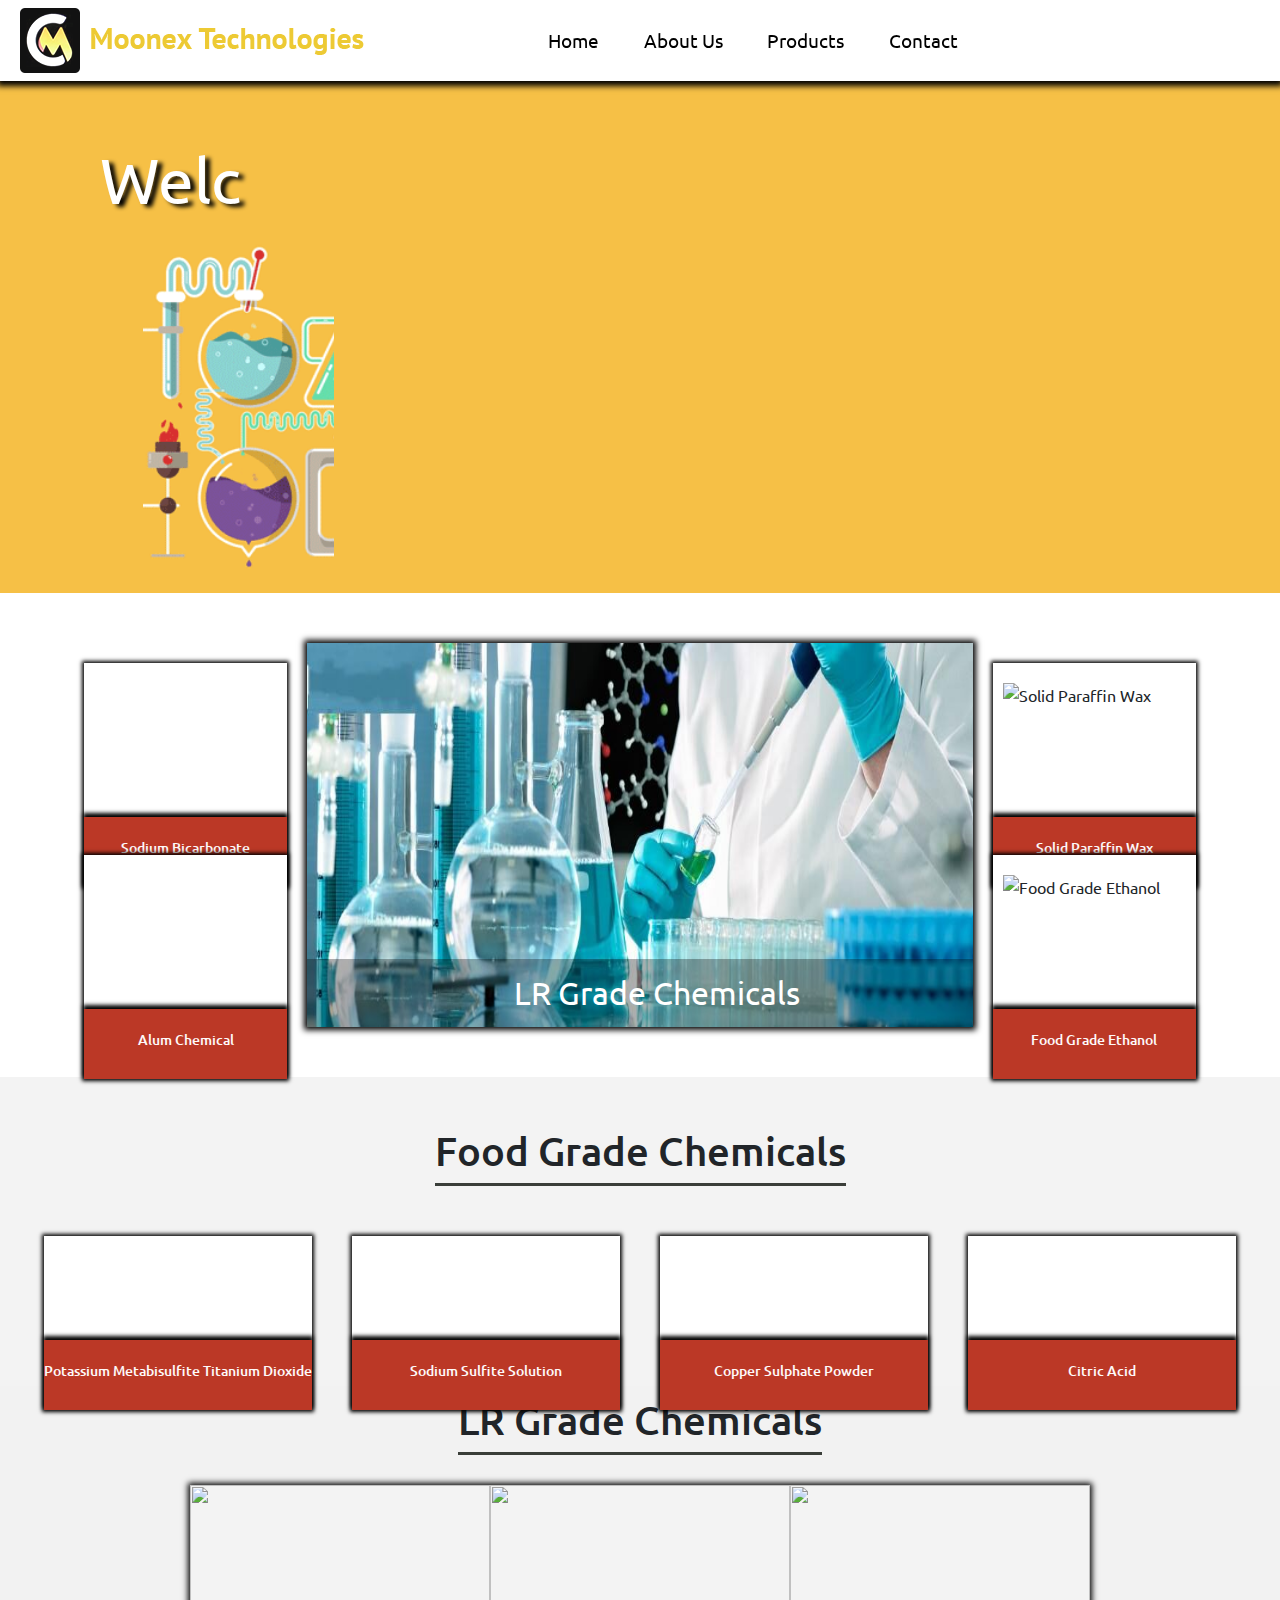
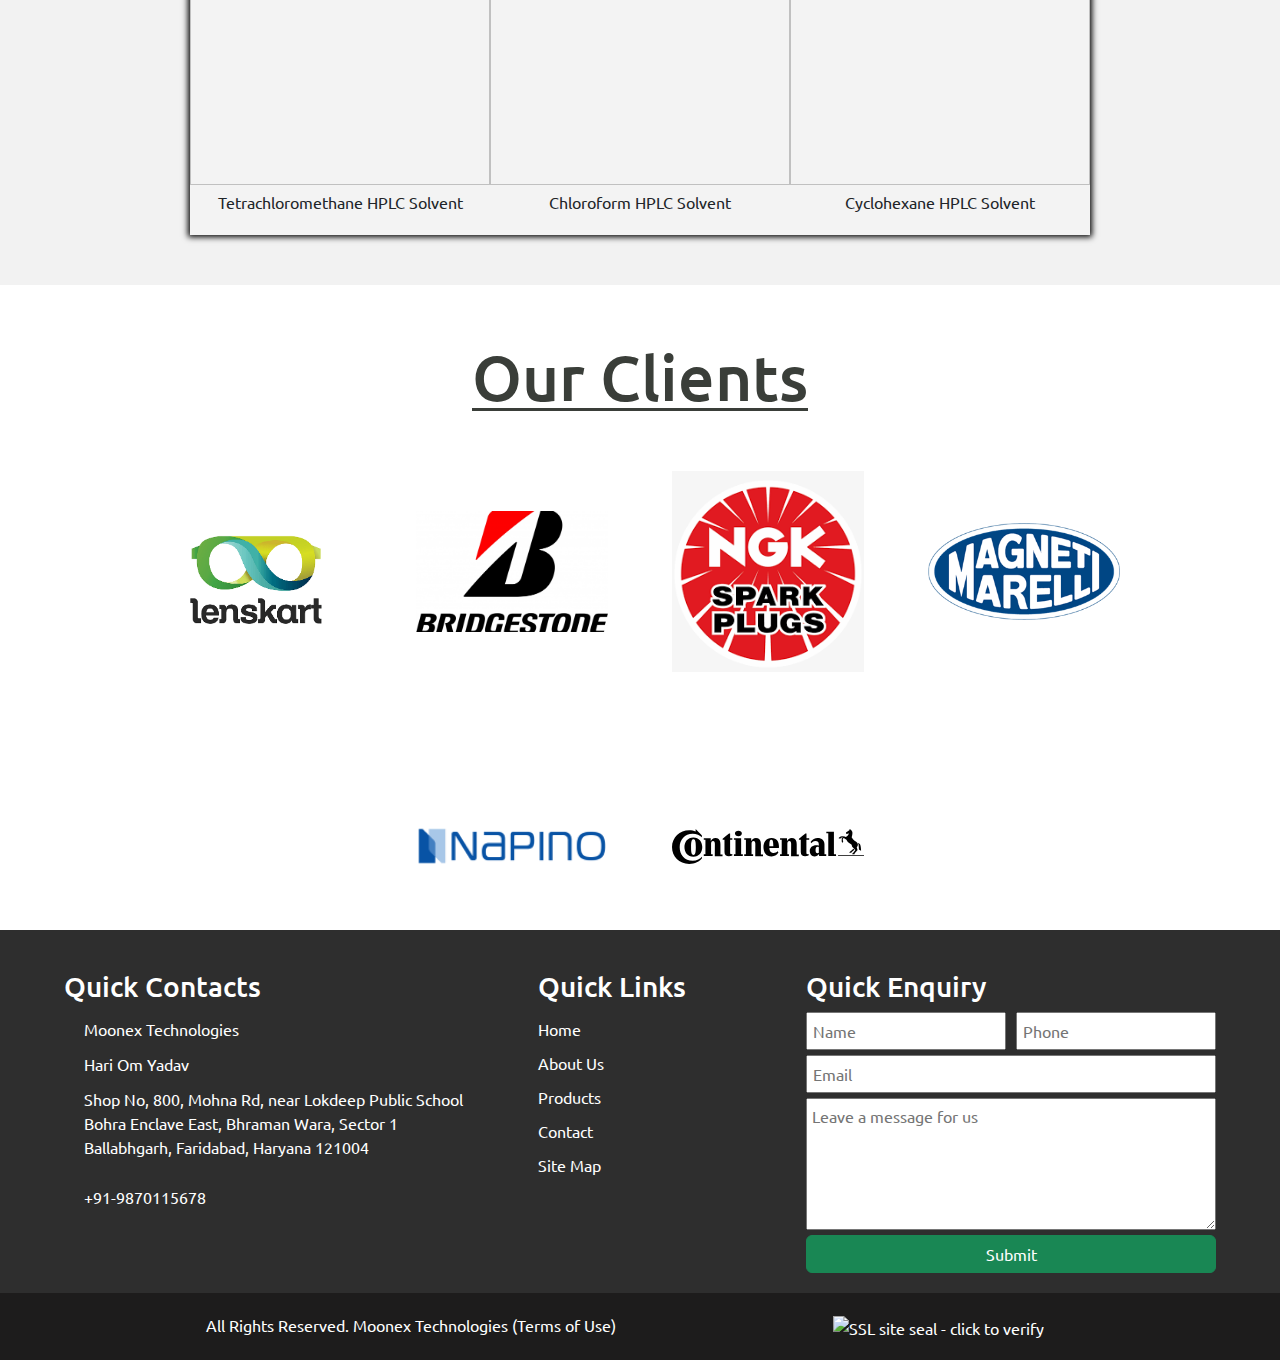
==== commit 05067910: "Add files via upload" ====
--- a/index.html
+++ b/index.html
@@ -34,7 +34,9 @@
             <div class="vertical__box" id="vd10"onclick="navDrop(this.id)">RO Antiscalant Chemicals</div>
             <div class="vertical__box" id="vd11"onclick="navDrop(this.id)">Cleaning Chemicals</div>
             <div class="vertical__box" id="vd12"onclick="navDrop(this.id)">Post Solder Cleaning Chemical Solvents</div>
-            <div class="vertical__box" id="vd13"onclick="navDrop(this.id)">SMT Spare Parts</div>
+            <div class="vertical__box" id="vd13"onclick="navDrop(this.id)">Automation Control Devices</div>
+            <div class="vertical__box" id="vd14"onclick="navDrop(this.id)">SMT Spare Parts</div>
+
     </div>
         <div class="mobile__toggle_on" id="mobile__on">
         
@@ -73,7 +75,8 @@
                         <div id="nv10"onclick="navDrop(this.id)">RO Antiscalant Chemicals</div>
                         <div id="nv11"onclick="navDrop(this.id)">Cleaning Chemicals</div>
                         <div id="nv12"onclick="navDrop(this.id)">Post Solder Cleaning Chemical Solvents</div>
-                        <div id="nv13"onclick="navDrop(this.id)">SMT Spare Parts</div>
+                        <div id="nv13"onclick="navDrop(this.id)">Automation Control Devices</div>
+                        <div id="nv14"onclick="navDrop(this.id)">SMT Spare Parts</div>
                     </div>
                 </li>
                 
@@ -121,7 +124,15 @@
 
     <!-- Primary section -->
     <section class="primary">
-        
+        <div class="title_pic">
+           <img src="photos/intro_1.png" alt="">
+        </div>
+        
+        <div class="title_pic">
+            <img src="photos/intro_2.png" alt="">
+        </div>
+        <div class="title_pic" id="pic3">
+
             <div class="primary__content ">
                 <span class="fs demo"></span>
                 <span class="fm demo"></span>
@@ -130,10 +141,13 @@
             </div>
             <div class="primary__gallery">
                 <img src="photos/6EU.gif" alt="">
-            </div>
-        
-        
-    </section>
+                 
+            </div>
+            
+        </div>
+        
+    
+</section>
     <!-- Primary section -->
     <!-- slide header -->
     <section class="slide_show">
@@ -283,7 +297,7 @@
     
     <section class="button_gallery">
         <div style="width: fit-content; margin: auto;">
-        <h1 class="new_heading">Lab Grade Chemicals</h1>
+        <h1 class="new_heading">LR Grade Chemicals</h1>
         <div class="underline"></div>
         </div>
         <div id="new_gallery">
@@ -550,6 +564,33 @@
     a.href="";
     a.click();
 } 
+
+// index sliding section
+var imgIndex=2;
+function title_sliding(){
+        if(imgIndex>=1){
+            document.getElementsByClassName("title_pic")[imgIndex].style.animation="title_going 4s forwards";
+            document.getElementsByClassName("title_pic")[imgIndex-1].style.animation="title_coming 4s forwards";
+            imgIndex--;
+        }
+        else{
+            document.getElementsByClassName("title_pic")[0].style.animation="title_going 4s forwards";
+            document.getElementsByClassName("title_pic")[2].style.animation="title_coming 4s forwards";
+            imgIndex=2;
+
+        }
+        setTimeout(() => {
+            title_sliding()
+        }, 10000);
+    
+}
+
+setTimeout(() => {
+    title_sliding()
+}, 4000);
+
+// index sliding section
+
  
 </script>   
 <script src="js/buttonSlideShow.js"></script>
@@ -558,4 +599,4 @@
 
 </body>
 
-</html>
+</html>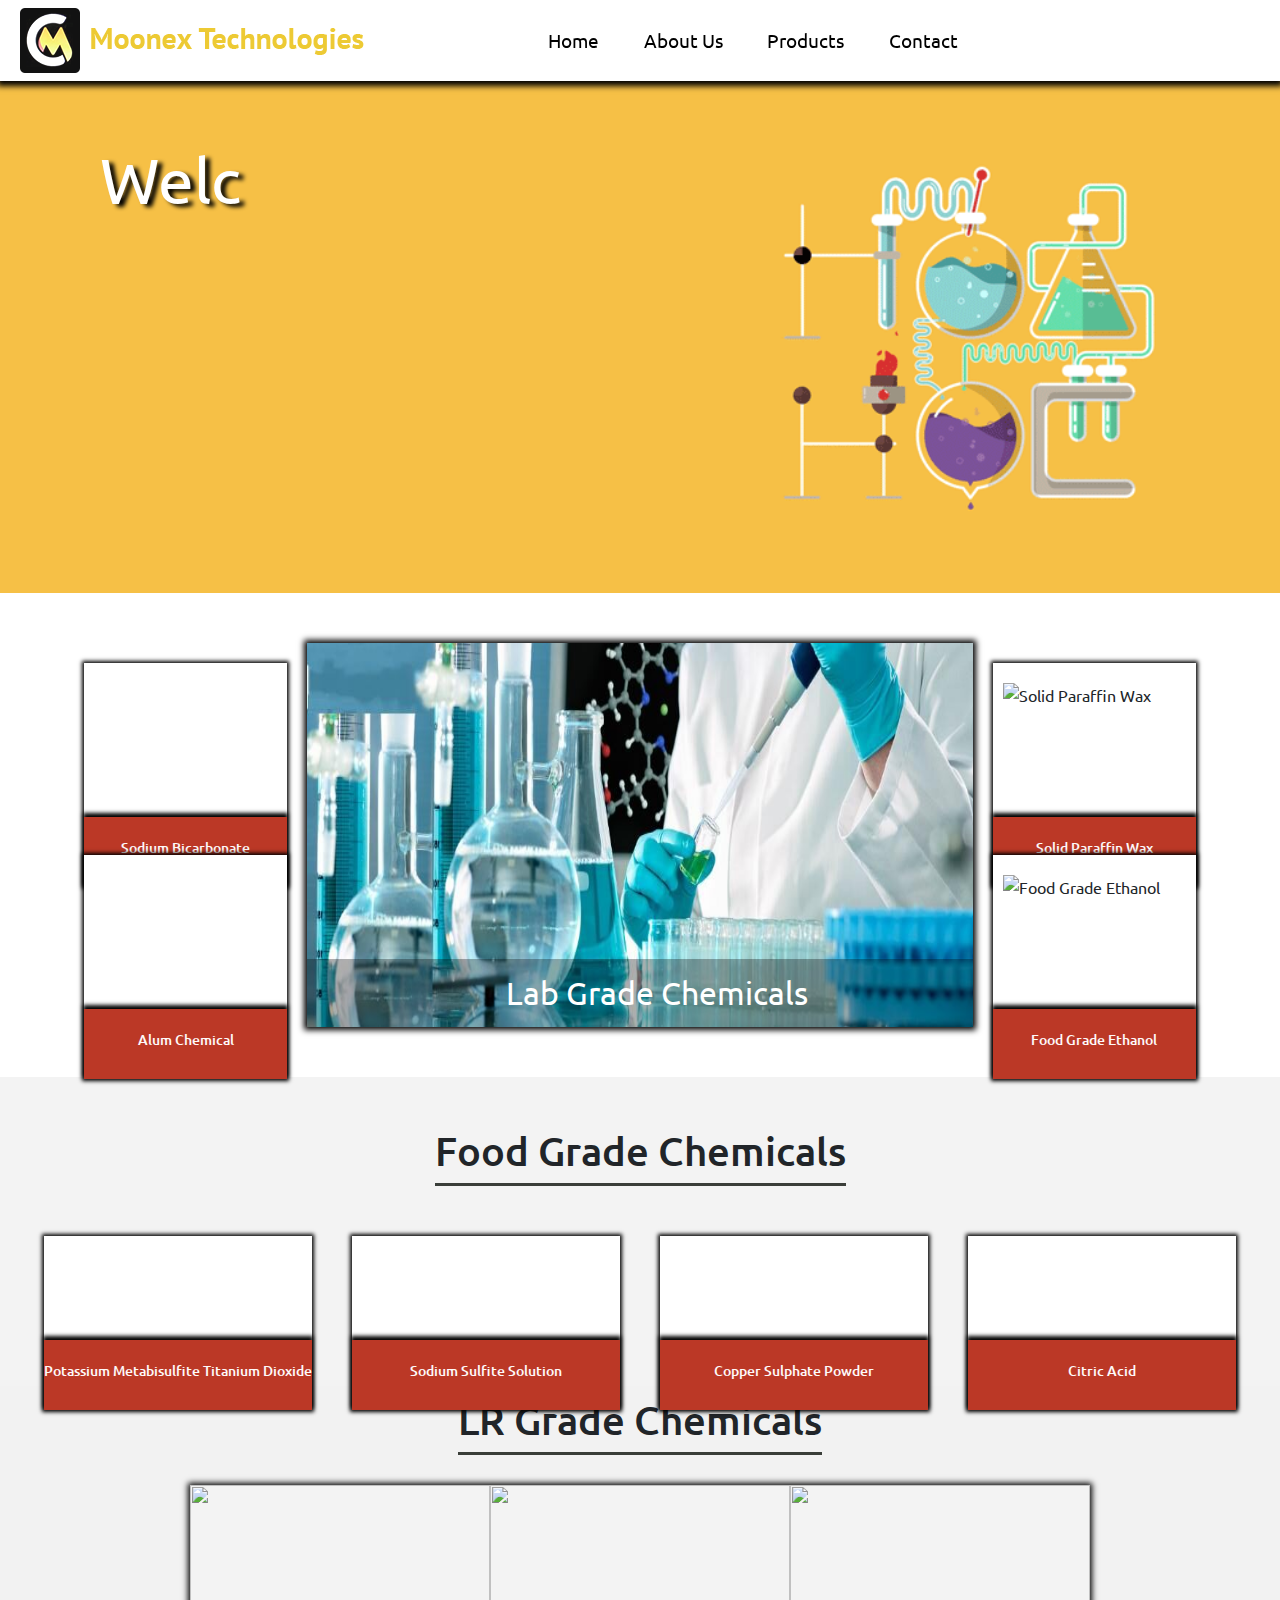
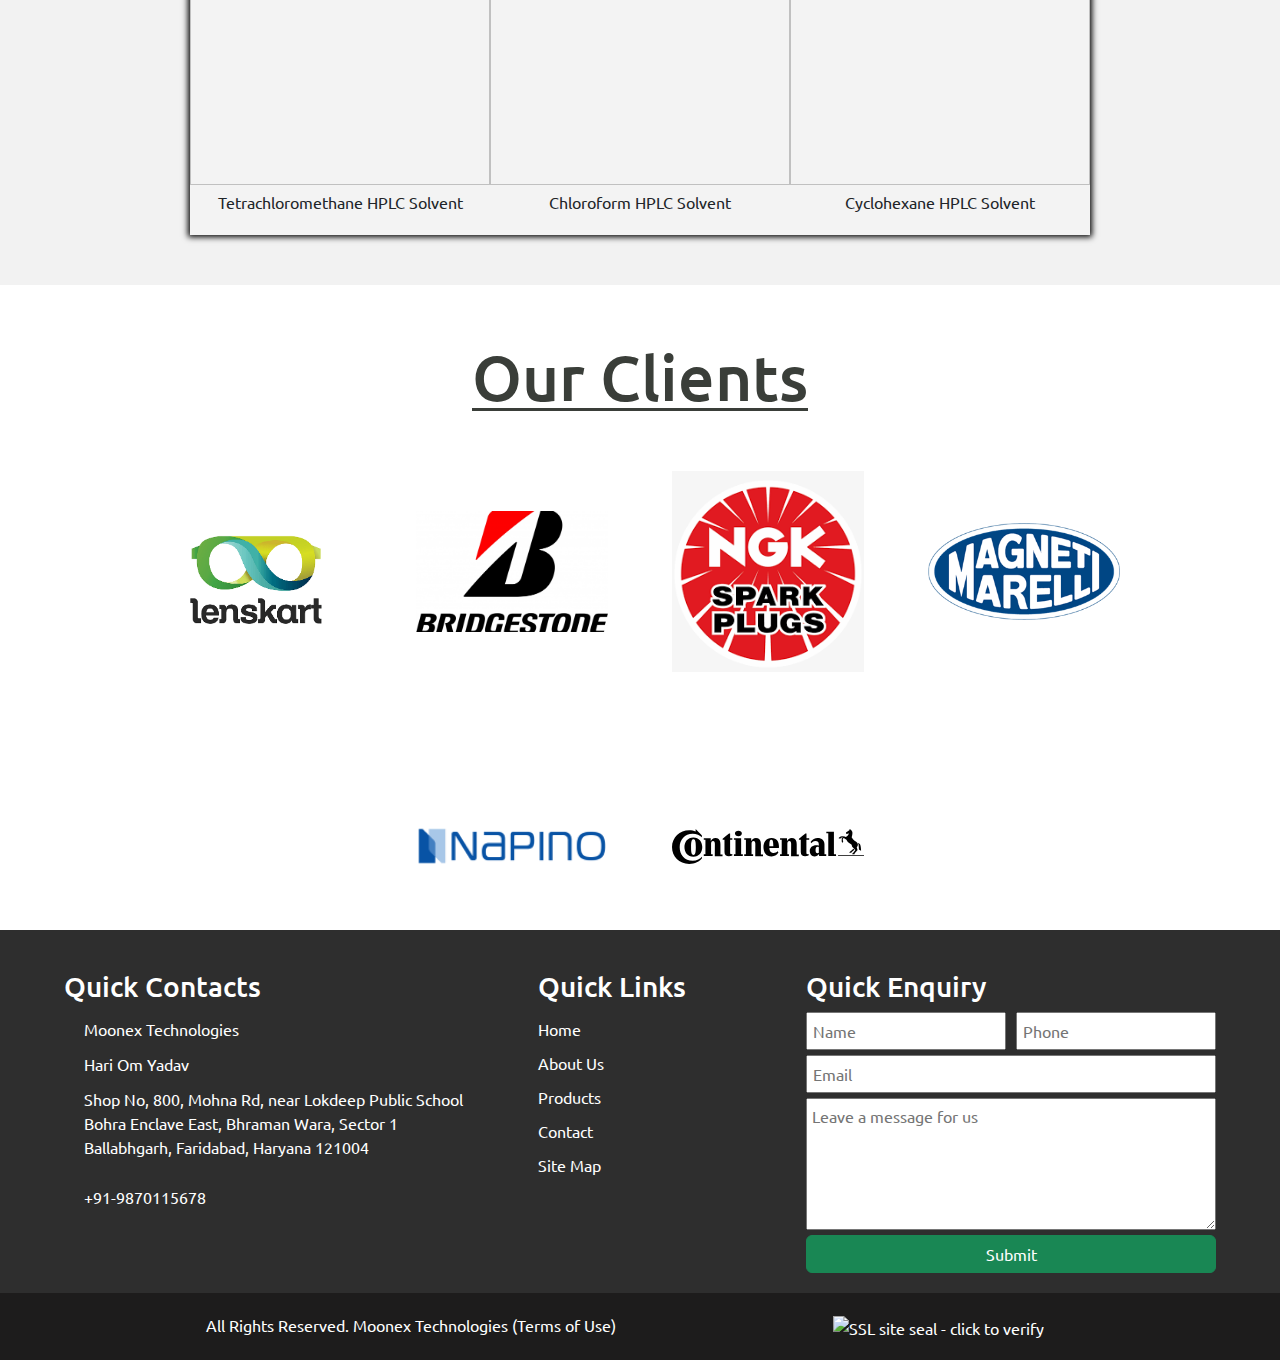
==== commit bb2ef964: "Update index.html" ====
--- a/index.html
+++ b/index.html
@@ -183,7 +183,7 @@
             </div>
             <div class="slides" id="2">
               <img onclick="bannerClicked(this.id)" id="html/products.html#nv5" src="photos/ss2.jpeg" alt="">
-              <div class="img_desc">LR Grade Chemicals</div>
+              <div class="img_desc">Lab Grade Chemicals</div>
             </div>
             <div class="slides" id="3">
               <img onclick="bannerClicked(this.id)" id="html/products.html#nv6" src="photos/ss3.jpg" alt="">
@@ -599,4 +599,4 @@
 
 </body>
 
-</html>+</html>
--- a/css/index.css
+++ b/css/index.css
@@ -229,13 +229,36 @@
 
 /* navbar css */
 
+*{
+    padding: 0;
+    margin: 0;
+}
 /* primary section */
-
 .primary{
+    width:100vw;
+    height: 40vw;
+    position: relative;
+    overflow: hidden;
+    
+}
+#pic3{
     background-color: #f6c046;    
-    width:inherit;
+    width:100vw;
     height: 40vw;
     display: flex;
+    position: relative;
+}
+.primary>div{
+    position: absolute;
+    top: 0;
+    left: 0;
+    height: 40vw;
+    width: 100vw;
+    
+}
+.primary>div>img{
+    height: 40vw;
+    width: 100vw;
 }
 
 .primary__content{
@@ -284,6 +307,16 @@
     object-fit: cover;
     border-radius: 5px;
 }
+@keyframes title_going{
+    0% {left: 0;}
+    100% {left: -100vw;}
+}
+@keyframes title_coming{
+    0% {left: 100vw;}
+    100% {left: 0;}
+}
+
+
 /* primary section */
 
 /* slide header */
@@ -958,10 +991,30 @@
 
 
 .primary{
+    width:100vw;
+    height: 40vw;
+    position: relative;
+    overflow: hidden;
+    
+}
+#pic3{
     background-color: #f6c046;    
-    width:inherit;
+    width:100vw;
+    height: 40vw;
+    display: flex;
+    position: relative;
+}
+.primary>div{
+    position: absolute;
+    top: 0;
+    left: 0;
     height: 40vh;
-    display: flex;
+    width: 100vw;
+    
+}
+.primary>div>img{
+    height: 40vw;
+    width: 100vw;
 }
 
 .primary__content{
--- a/css/indexmobile.css
+++ b/css/indexmobile.css
@@ -143,12 +143,32 @@
     }
 
     /* navbar ends */
+    /* primary section starts */
     .primary{
         background-color: #f6c046;    
-        width:inherit;
-        height: 80vw;
+        width:100vw;
+        height: 40vh;
         display: flex;
         /* flex-direction: column; */
+    }
+    #pic3{
+        background-color: #f6c046;    
+        width:100vw;
+        height: 40vh;
+        display: flex;
+        position: relative;
+    }
+    .primary>div{
+        position: absolute;
+        top: 0;
+        left: 0;
+        height: 40vh;
+        width: 100vw;
+        
+    }
+    .primary>div>img{
+        height: 40vh;
+        width: 100vw;
     }
     
     .primary__content{
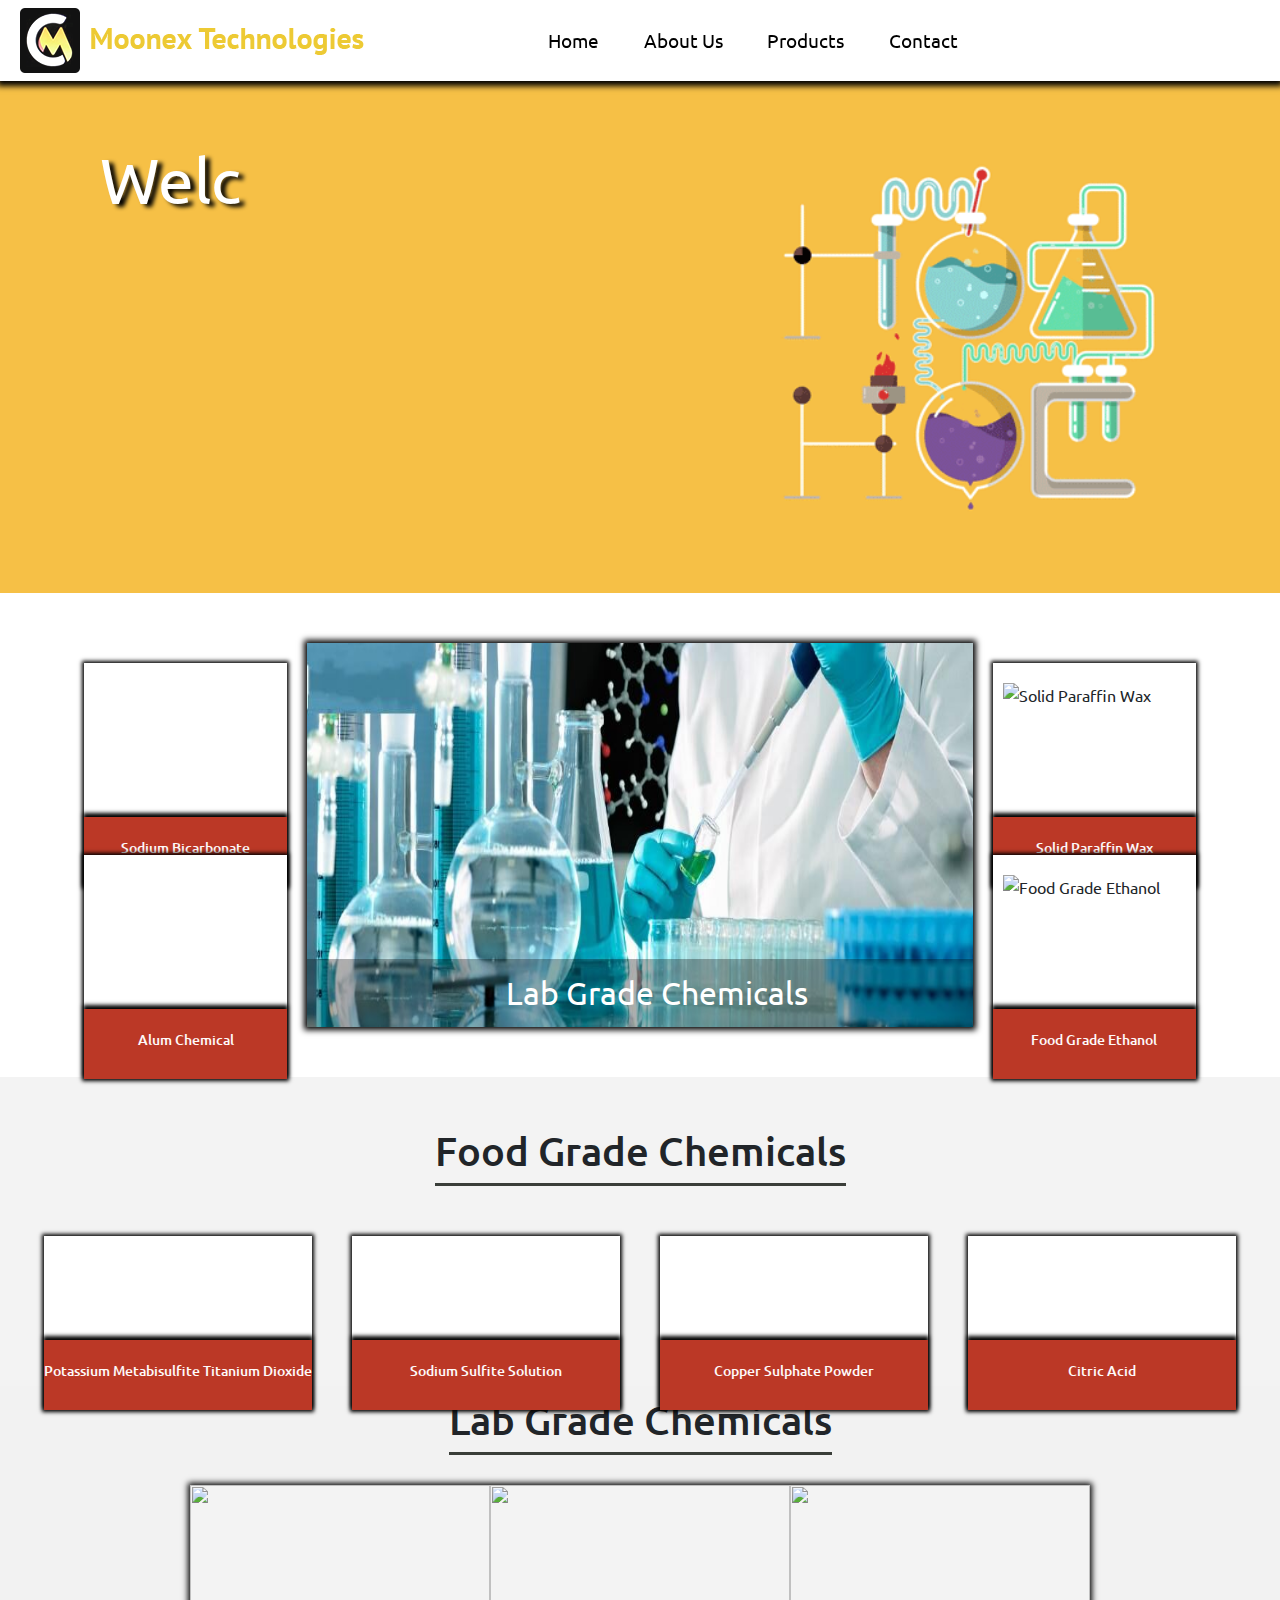
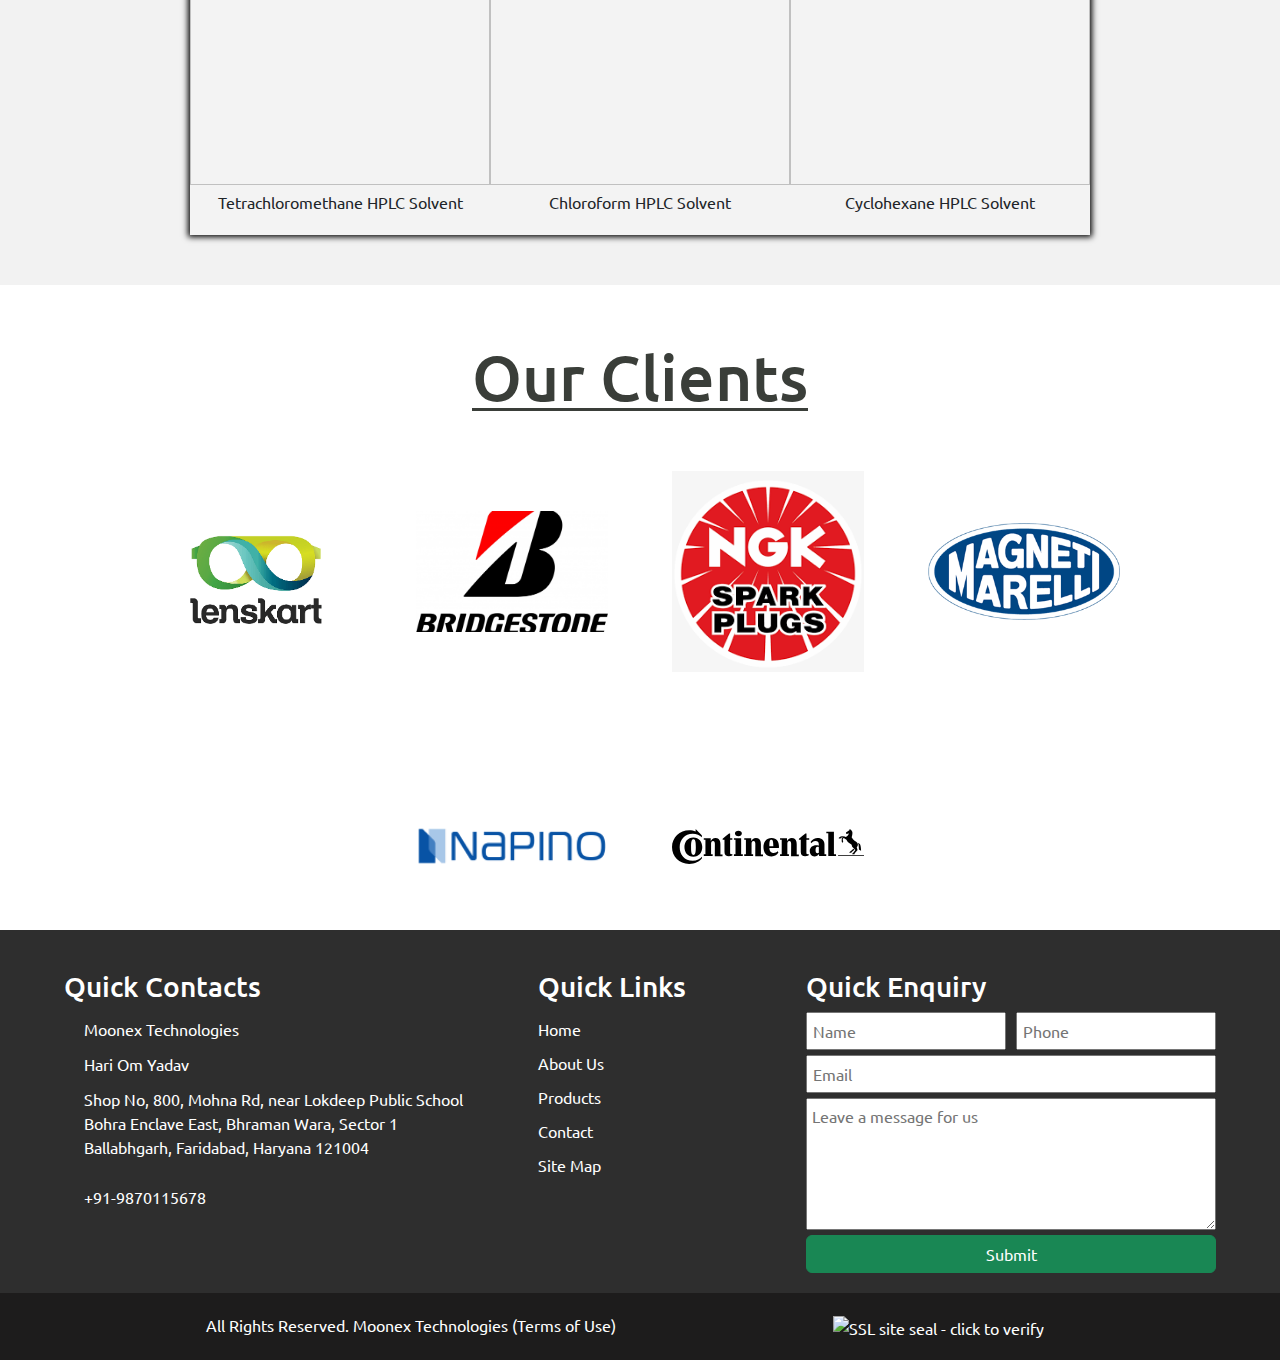
==== commit e07fc10d: "Update index.html" ====
--- a/index.html
+++ b/index.html
@@ -297,7 +297,7 @@
     
     <section class="button_gallery">
         <div style="width: fit-content; margin: auto;">
-        <h1 class="new_heading">LR Grade Chemicals</h1>
+        <h1 class="new_heading">Lab Grade Chemicals</h1>
         <div class="underline"></div>
         </div>
         <div id="new_gallery">
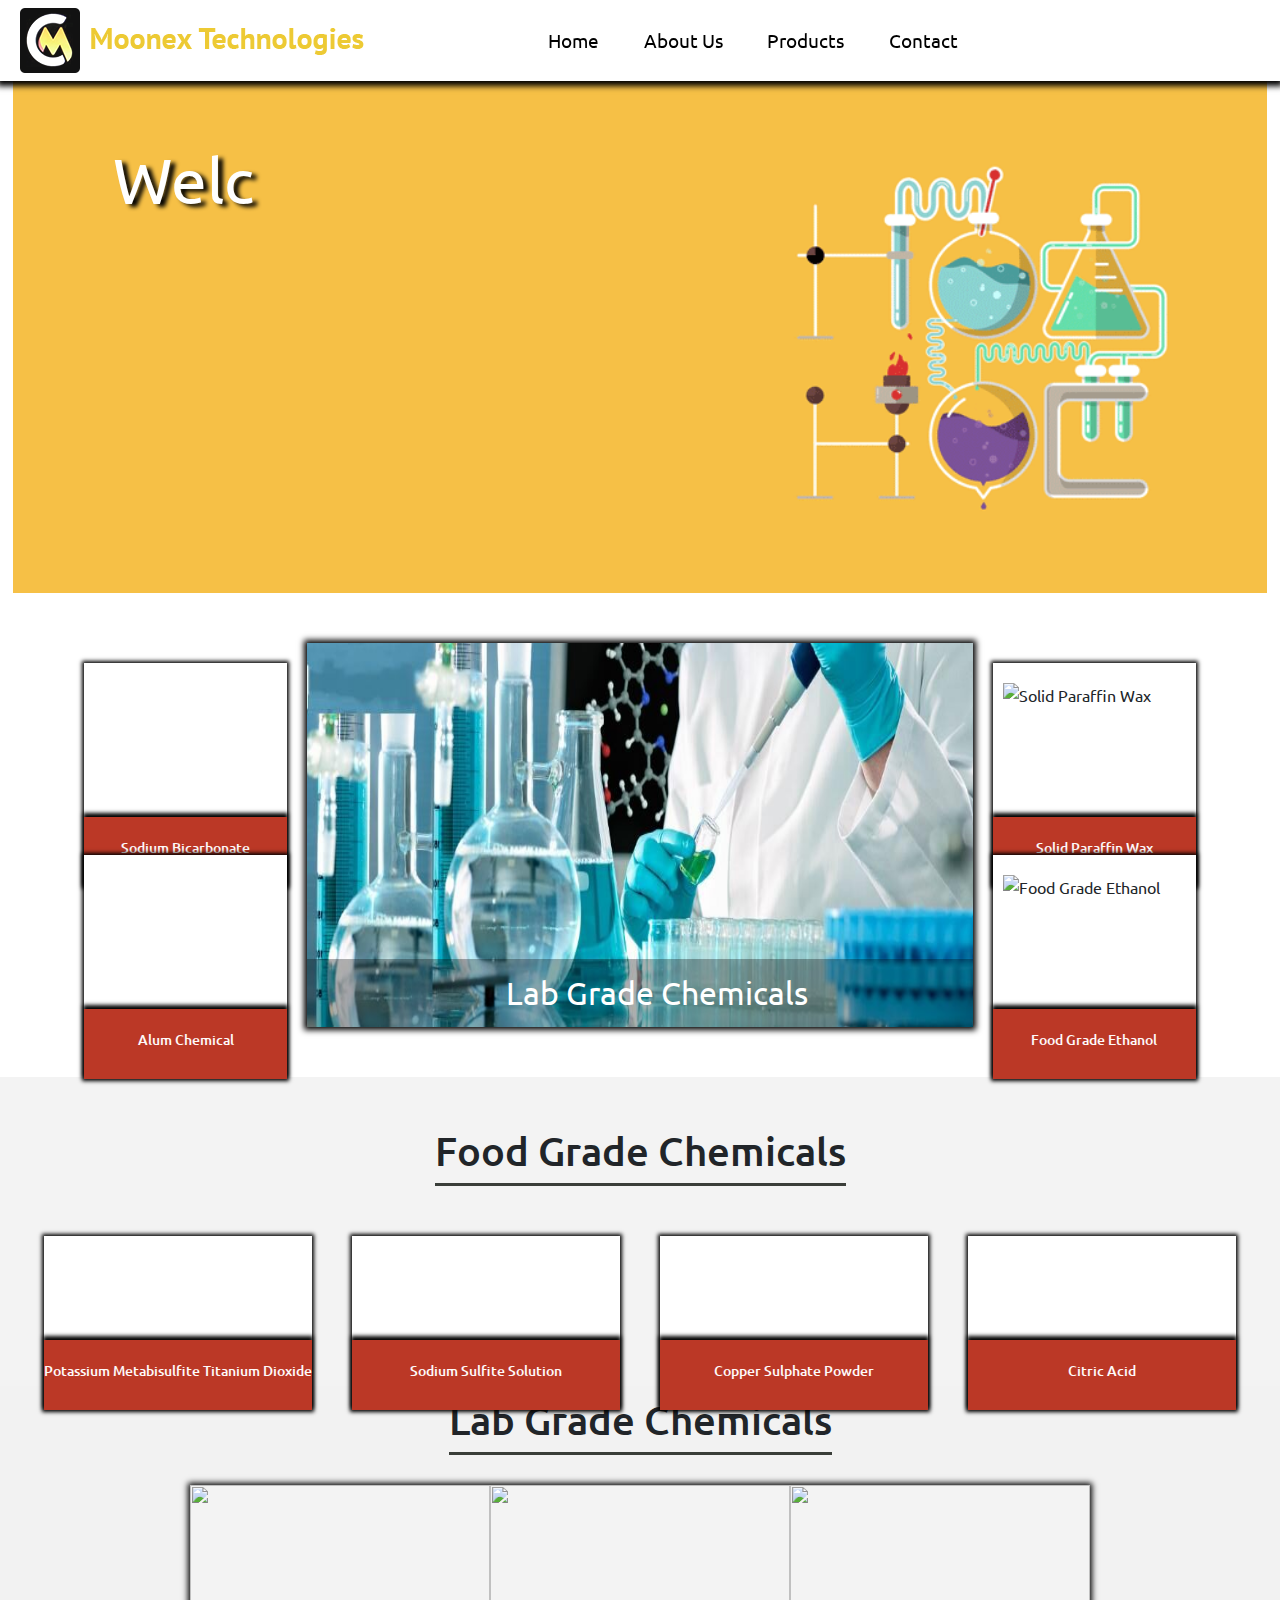
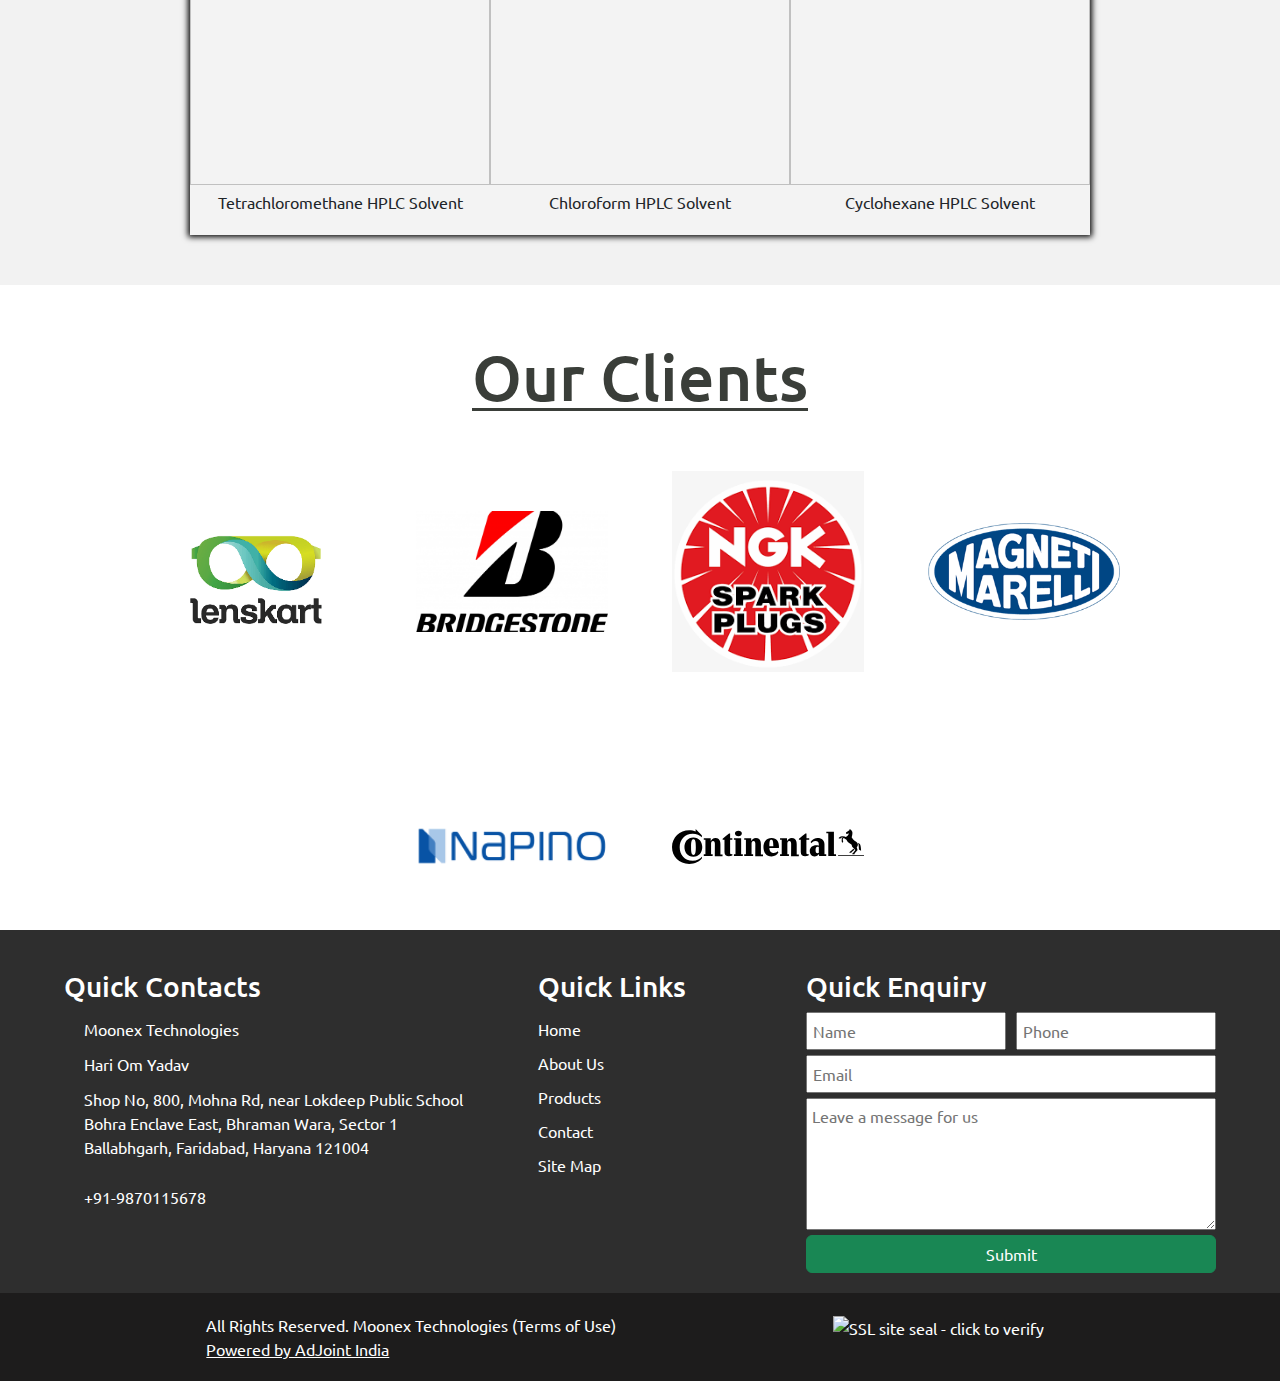
==== commit f1b635b2: "Update index.html" ====
--- a/index.html
+++ b/index.html
@@ -454,6 +454,8 @@
         <div class="footer_two">
             <div class="footer_content">
                 All Rights Reserved. Moonex Technologies (Terms of Use)<br>
+                                <a href="https://adjointindia.com/" style="color: inherit; cursor: pointer;">Powered by AdJoint India</a>
+
                 <!-- Developed & Managed By Weblink.In Pvt. Ltd. -->
             </div>
             <div class="footer_logo">
--- a/css/index.css
+++ b/css/index.css
@@ -235,10 +235,11 @@
 }
 /* primary section */
 .primary{
-    width:100vw;
+    width:98vw;
     height: 40vw;
     position: relative;
-    overflow: hidden;
+    overflow-x: hidden;
+    margin:auto;
     
 }
 #pic3{
